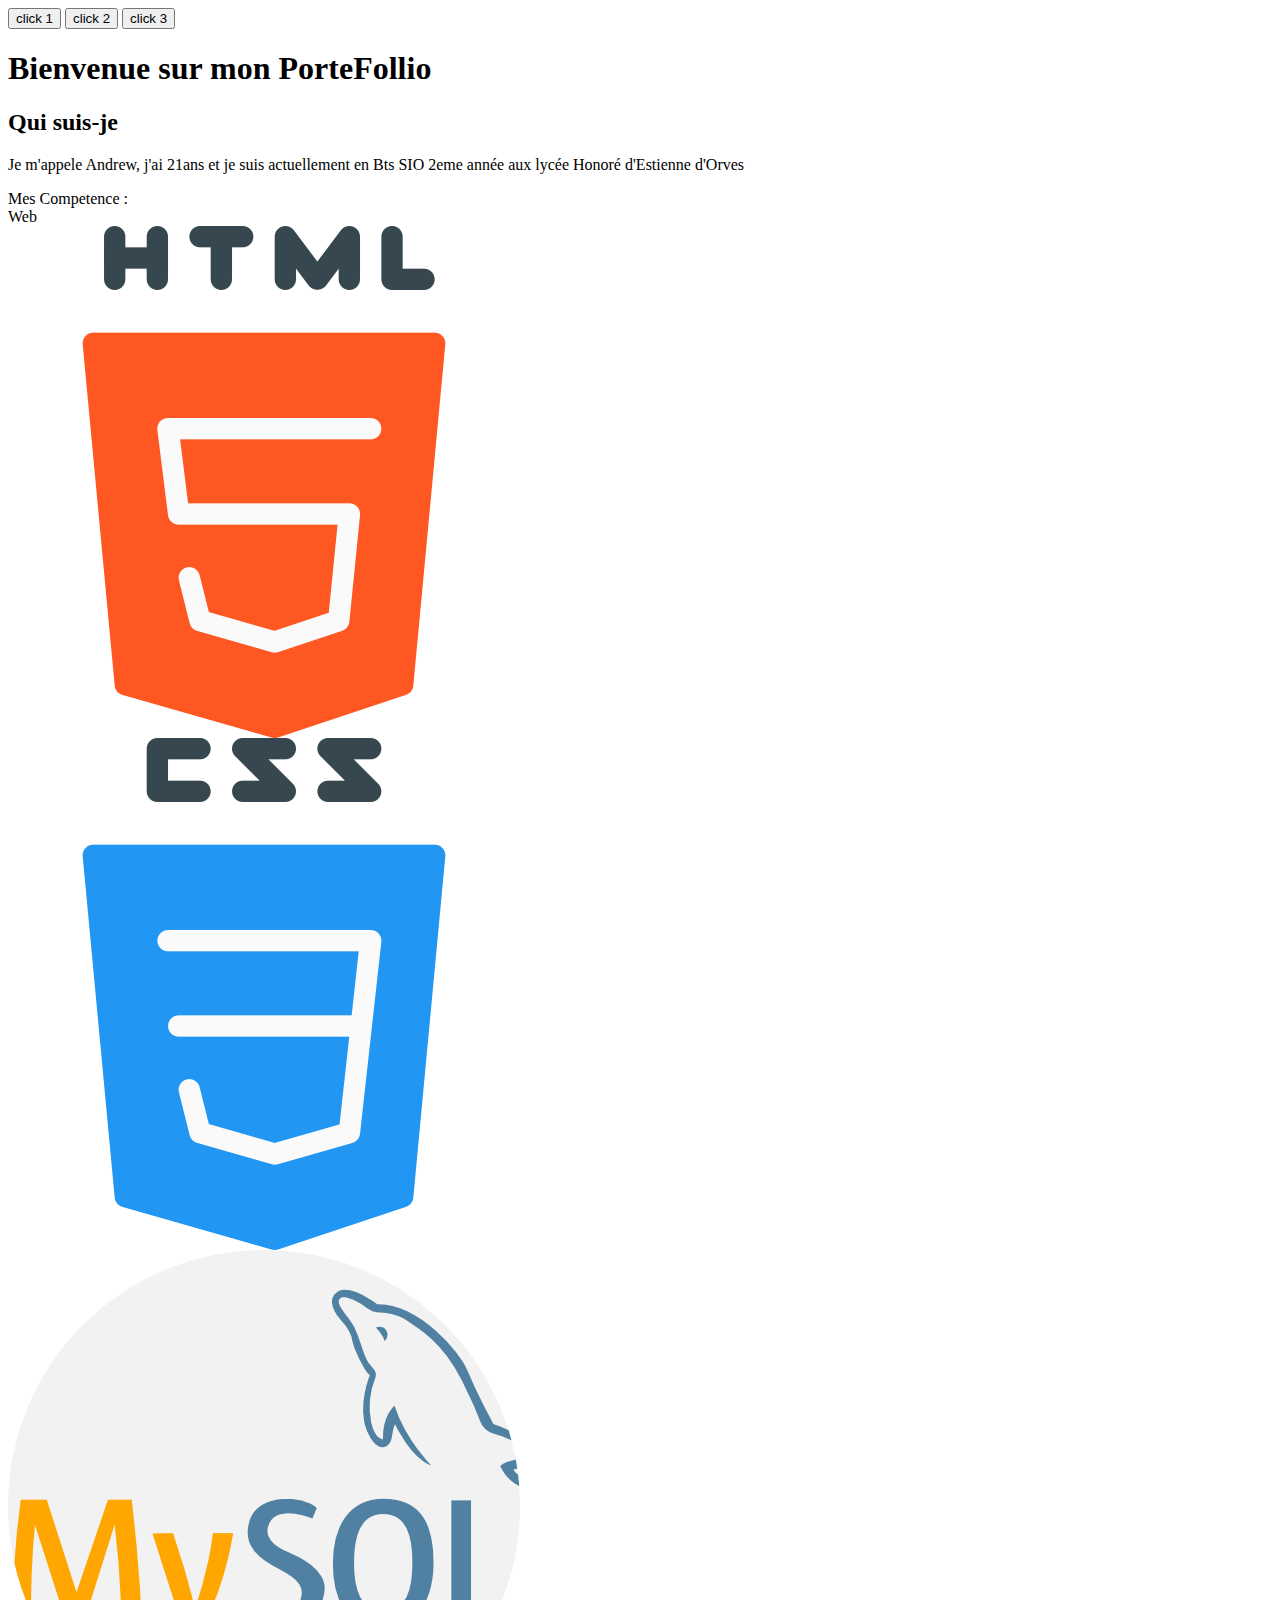
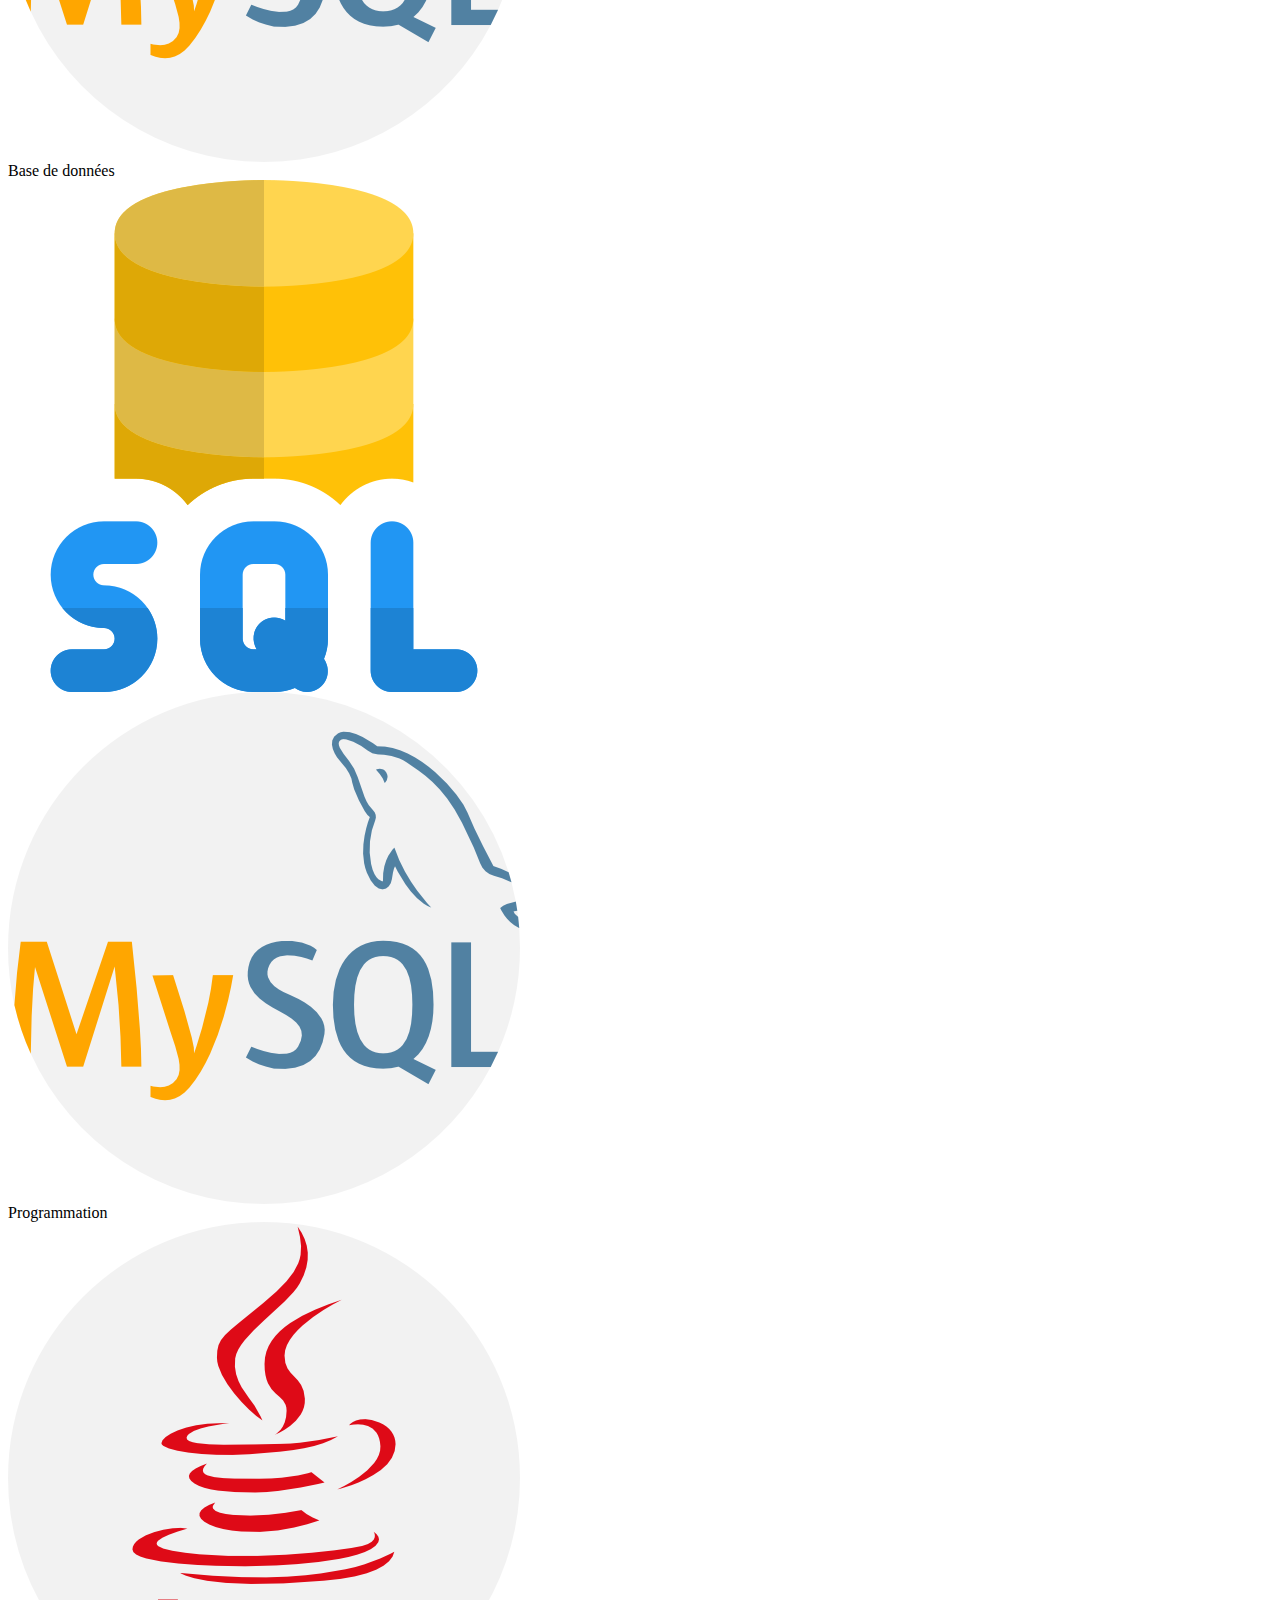
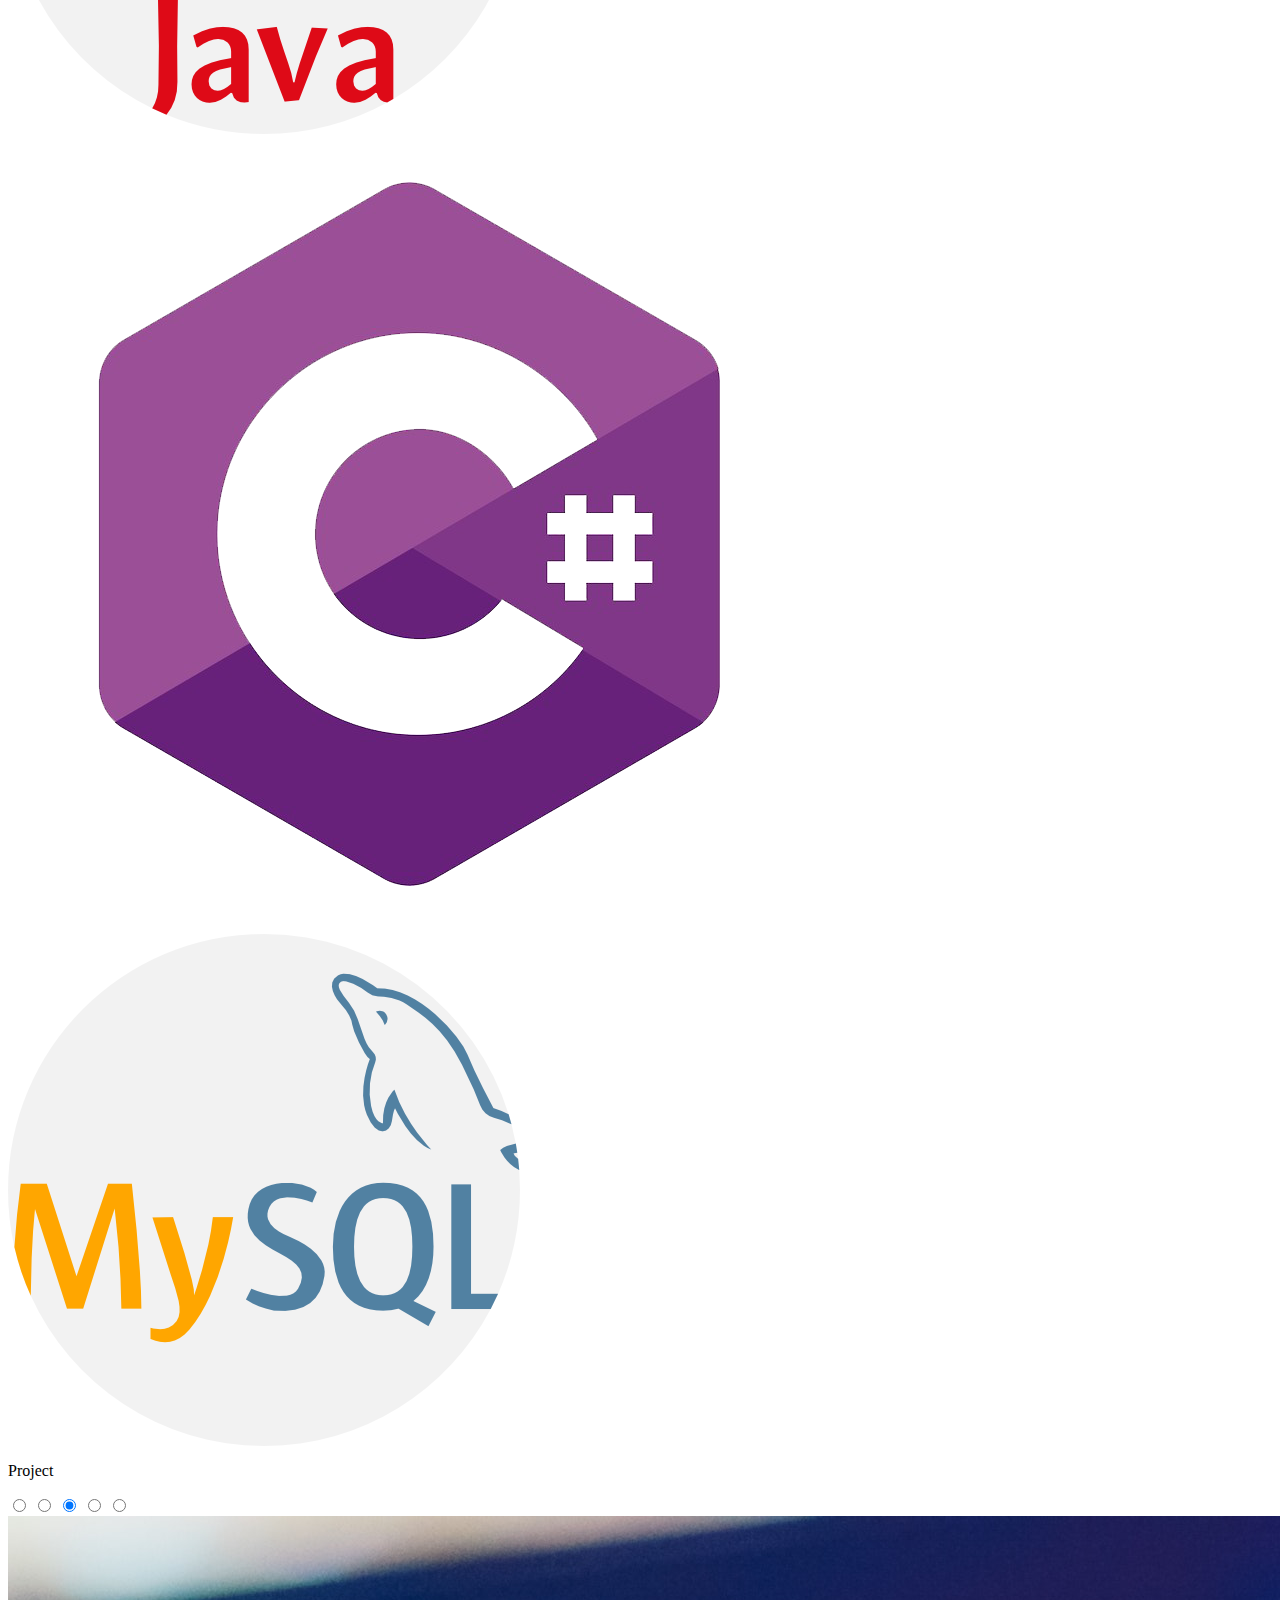
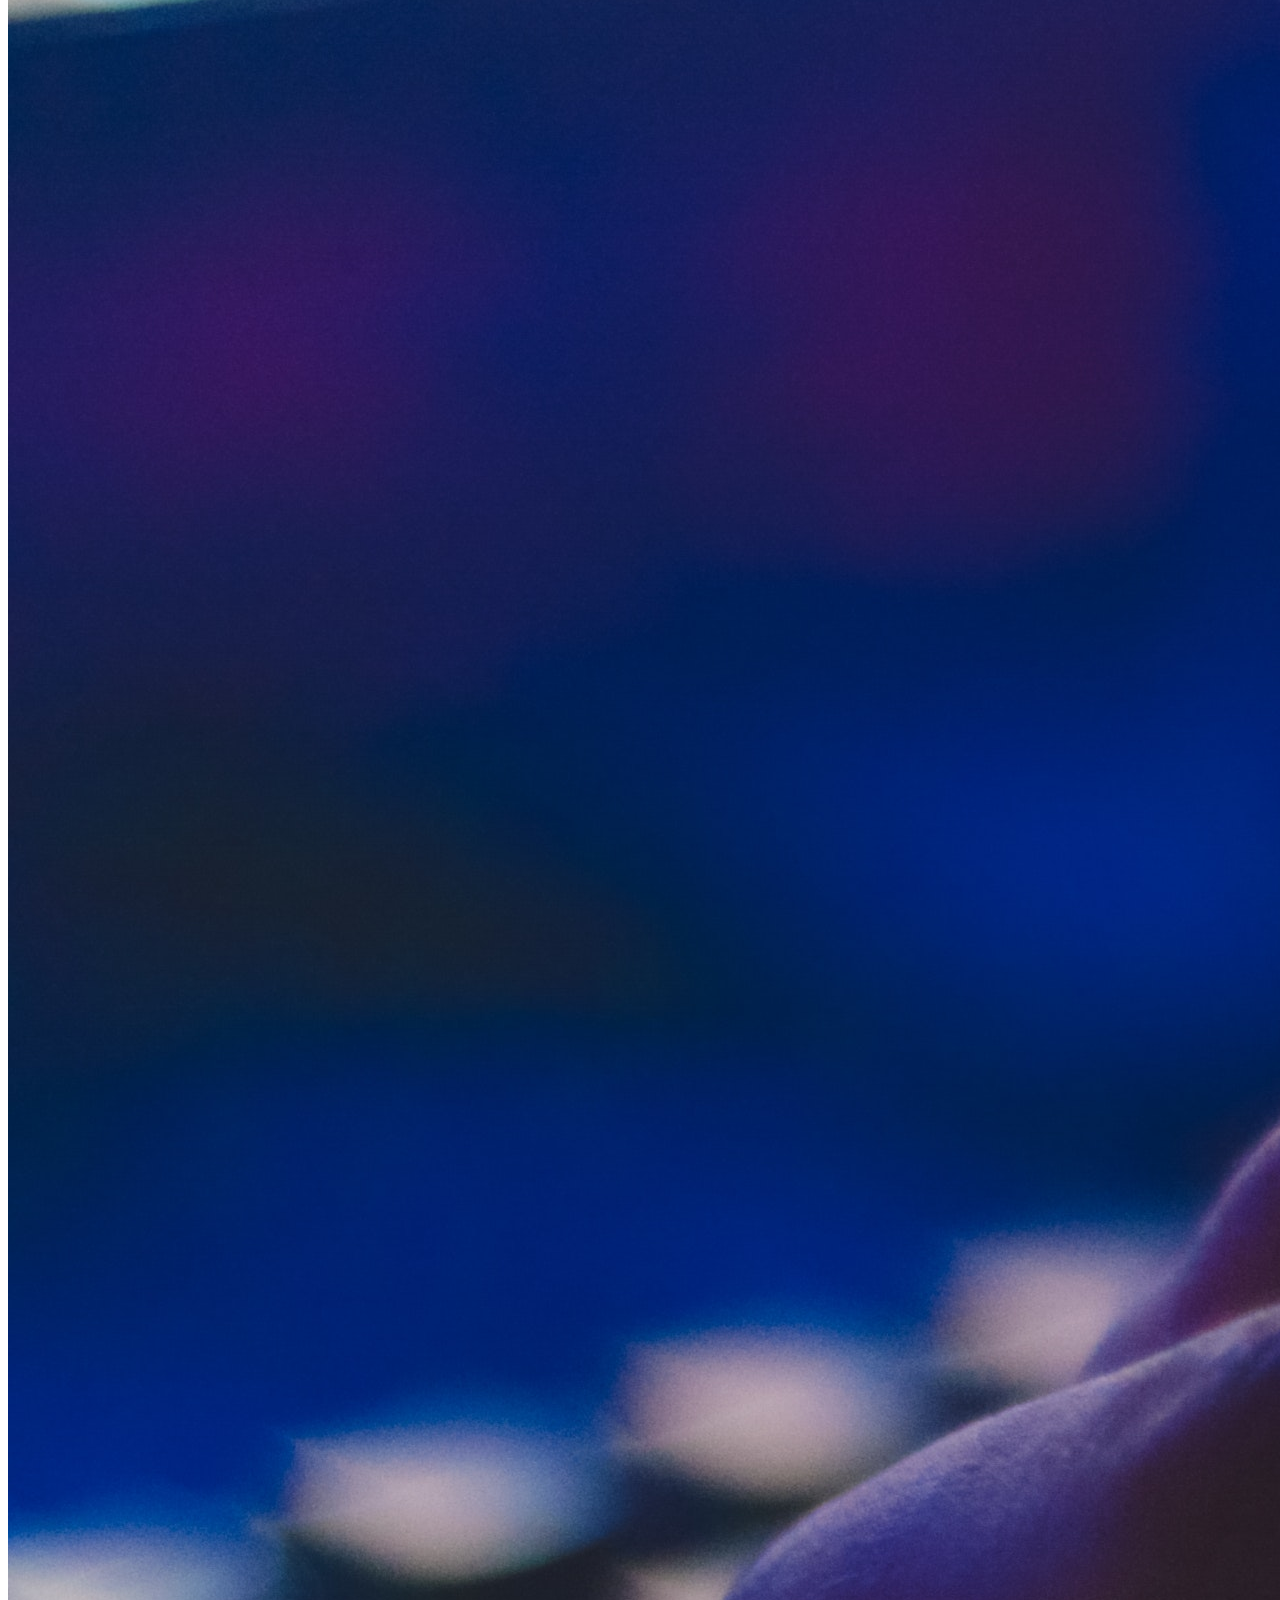
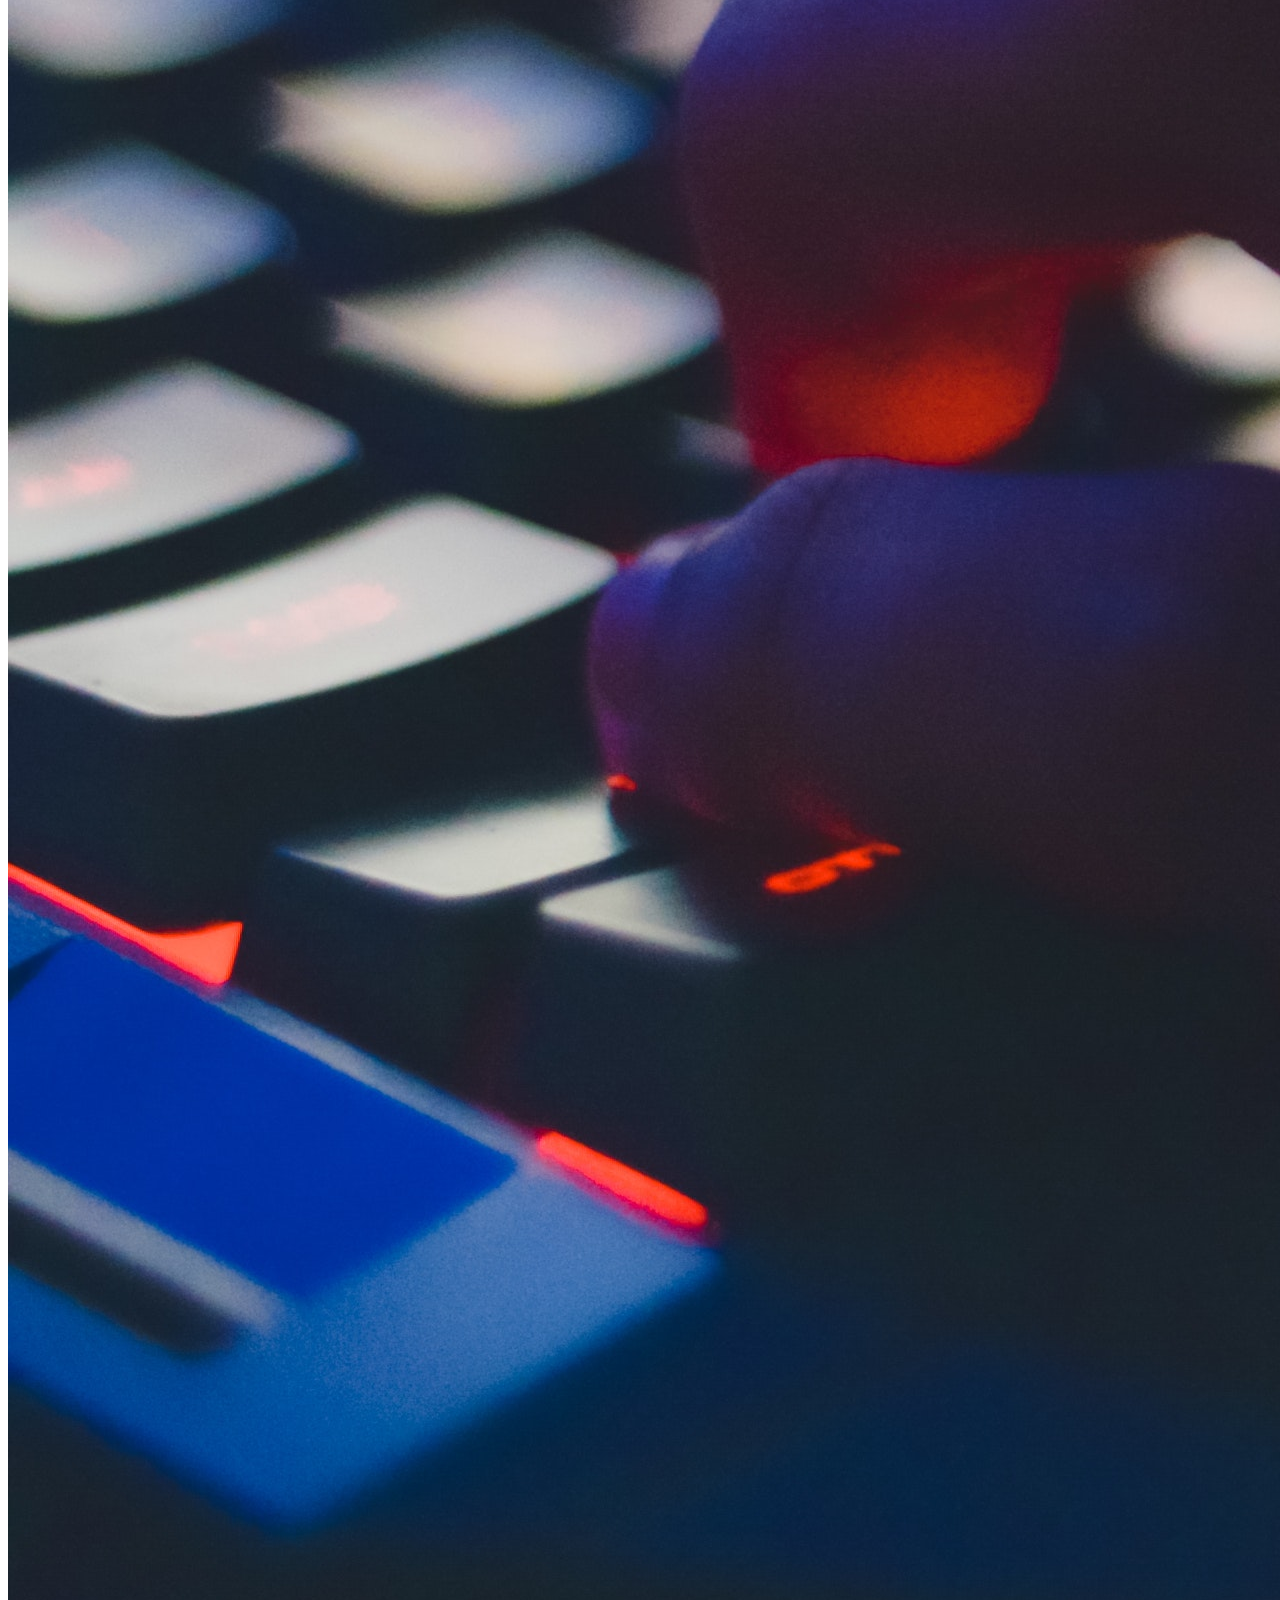
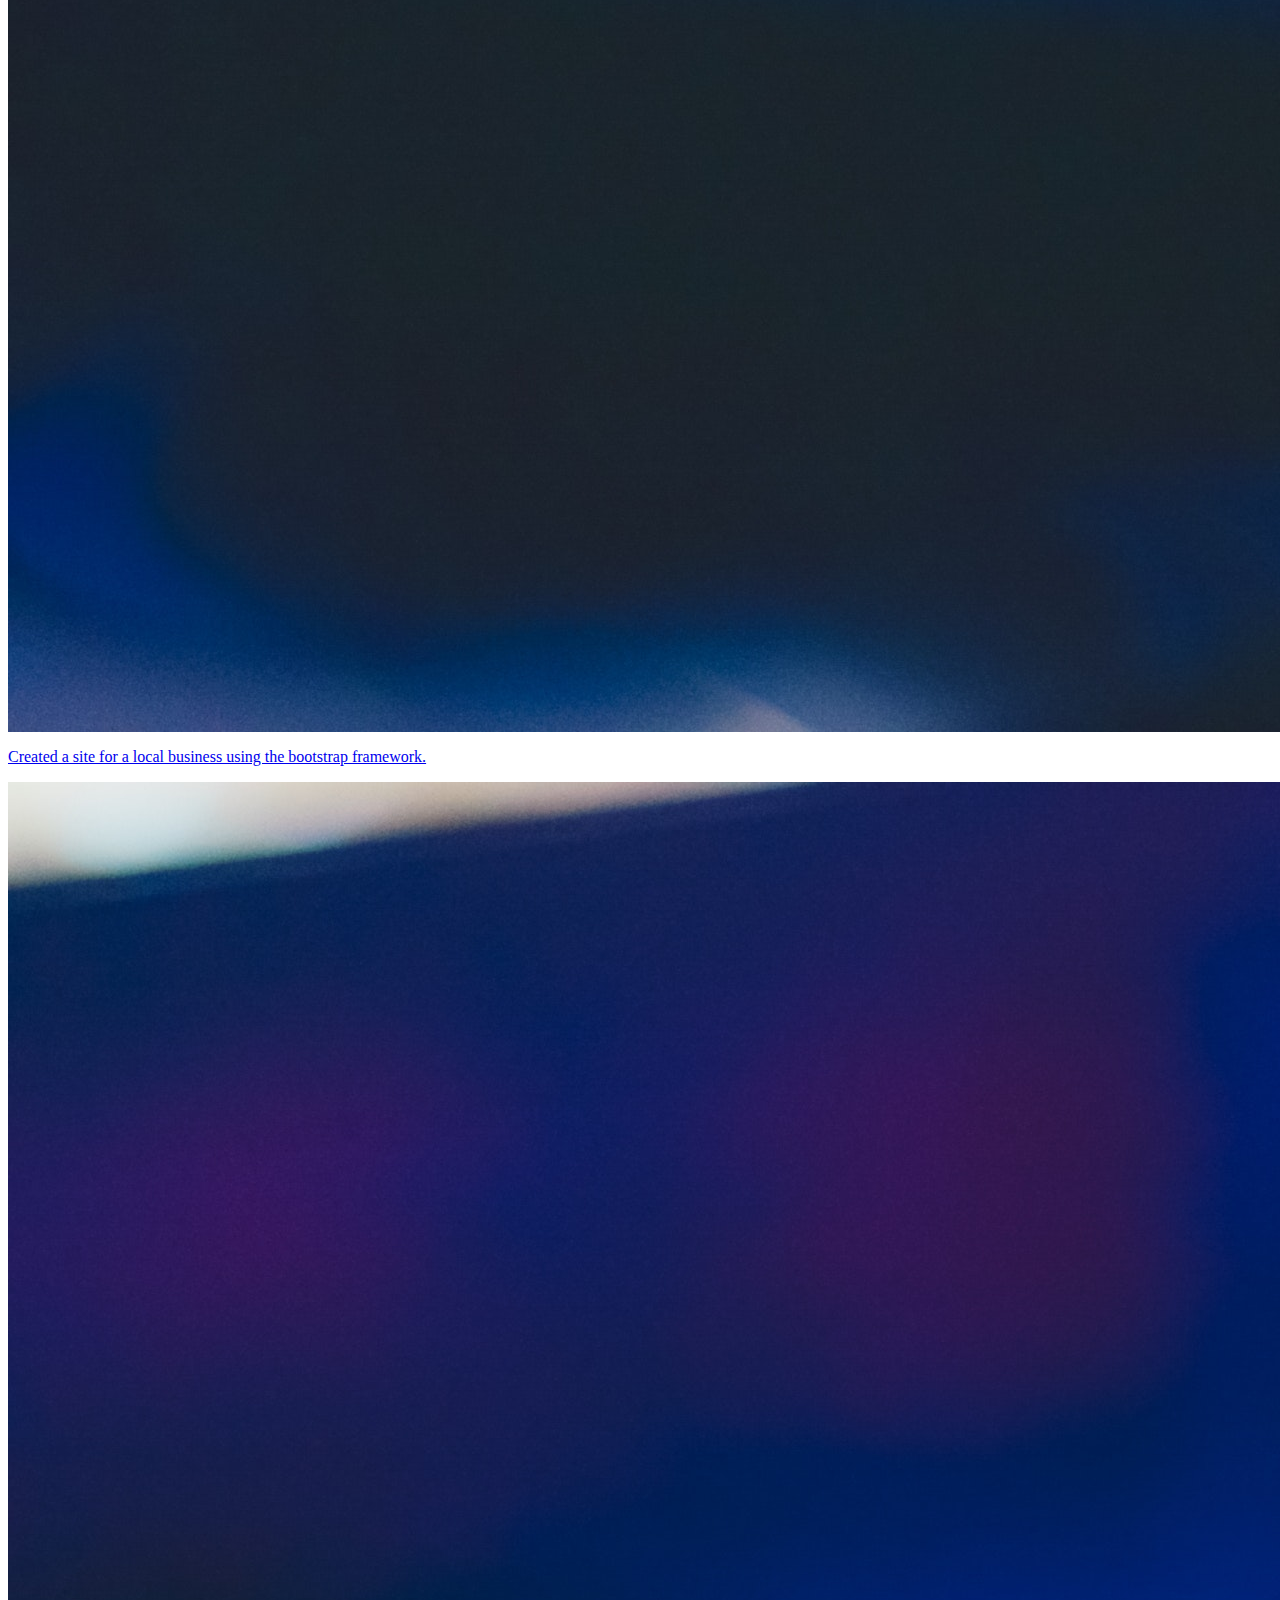
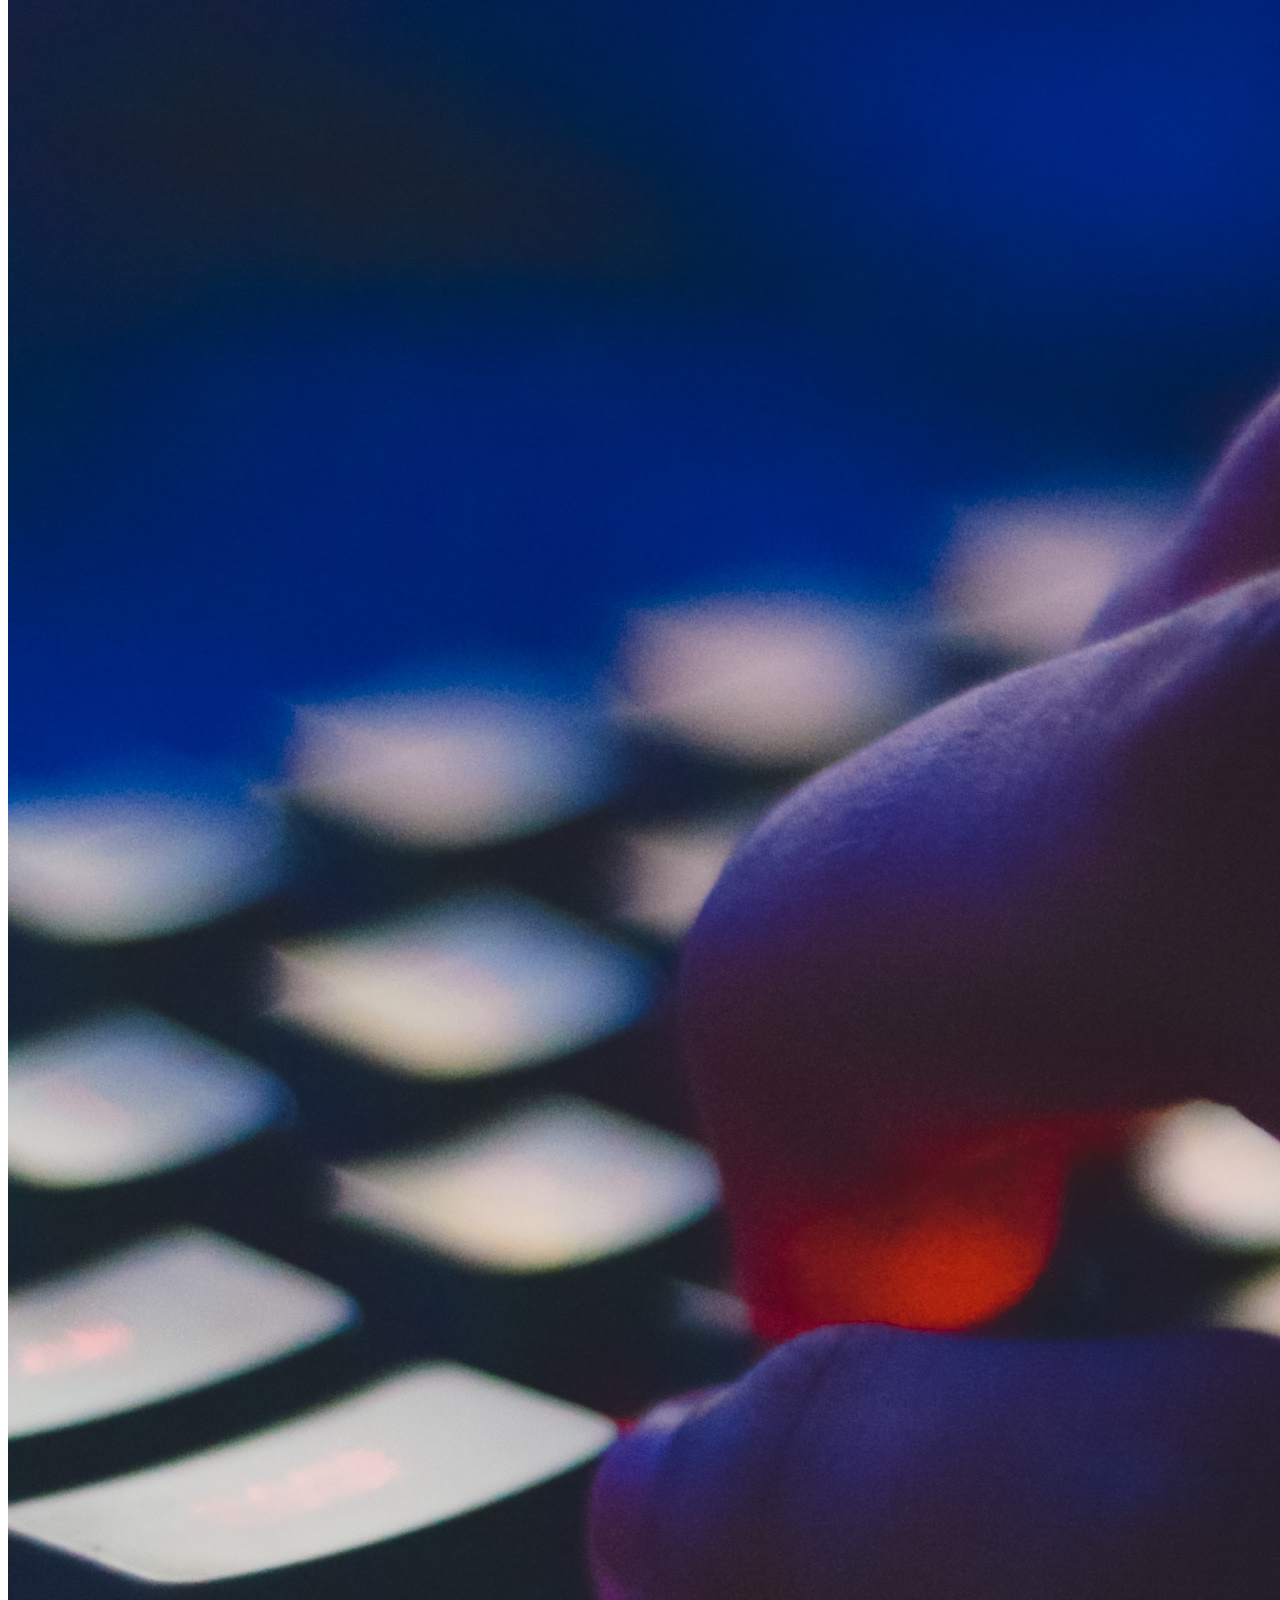
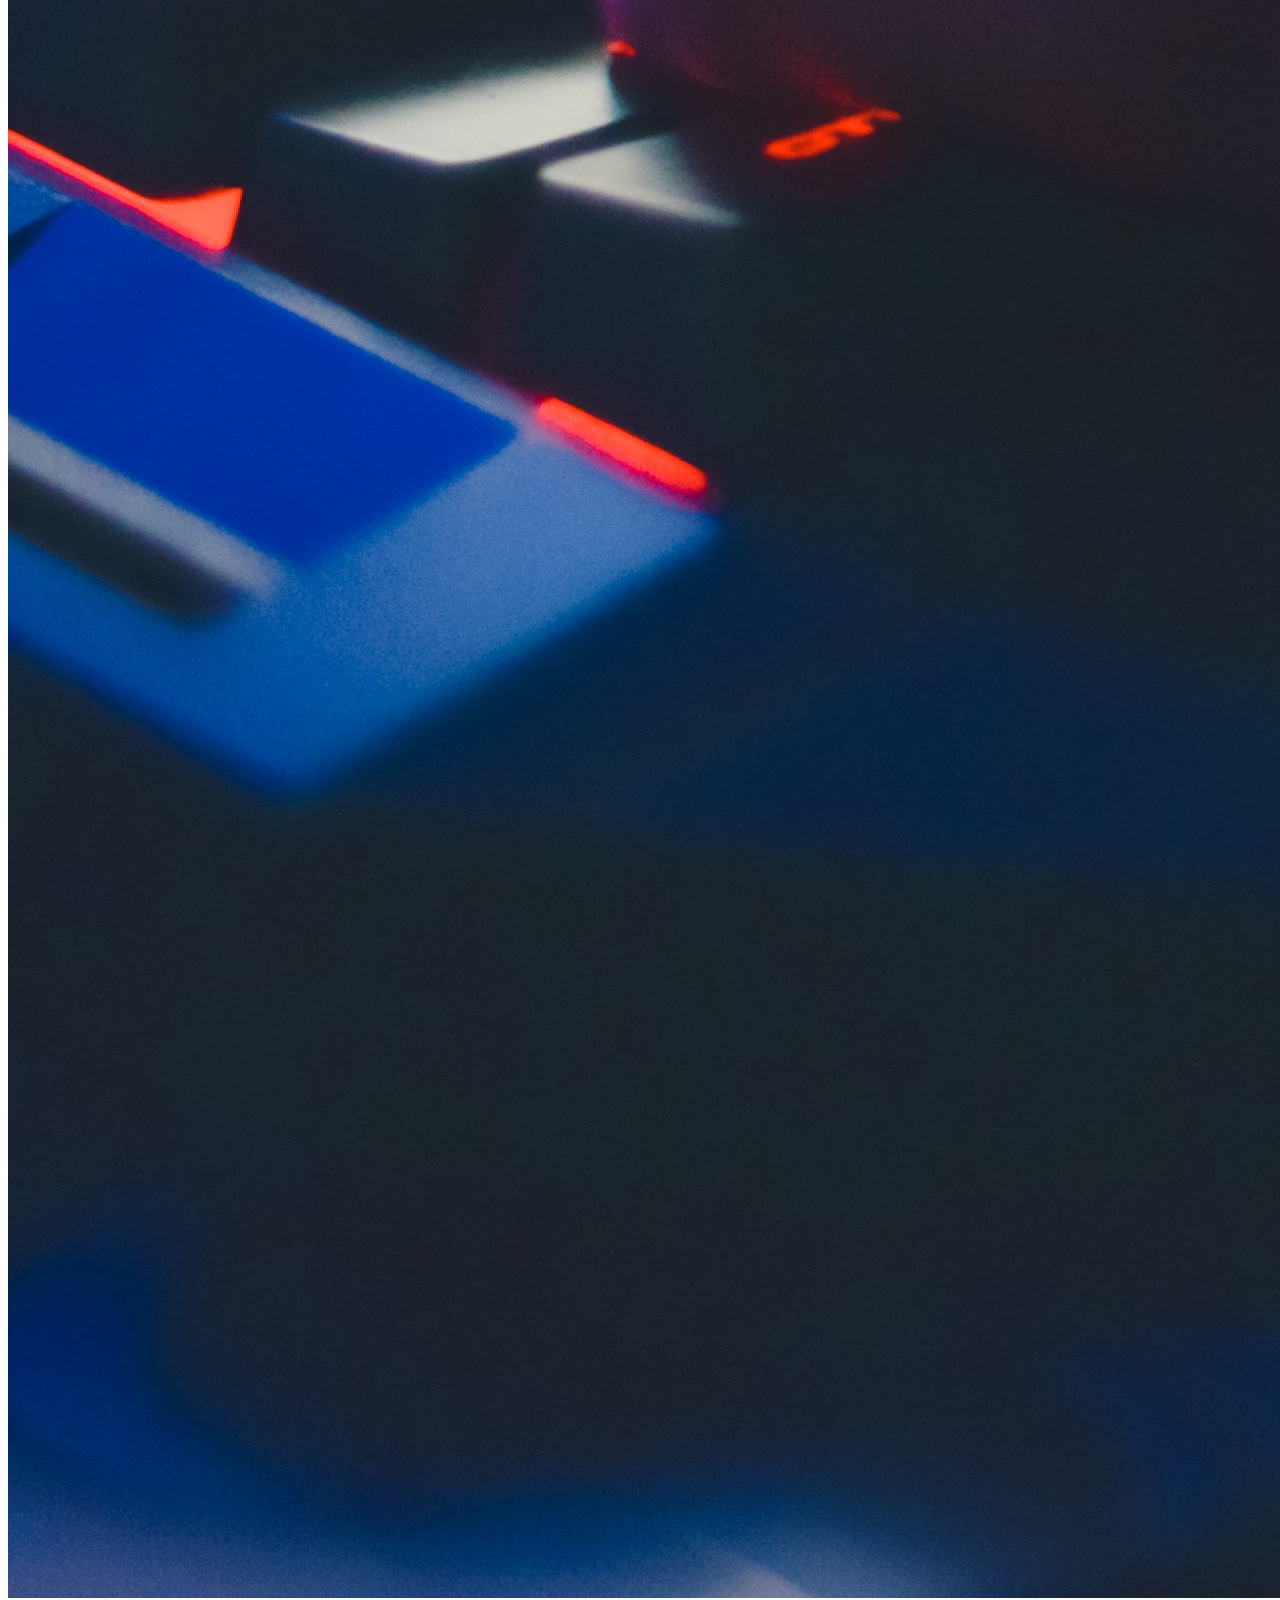
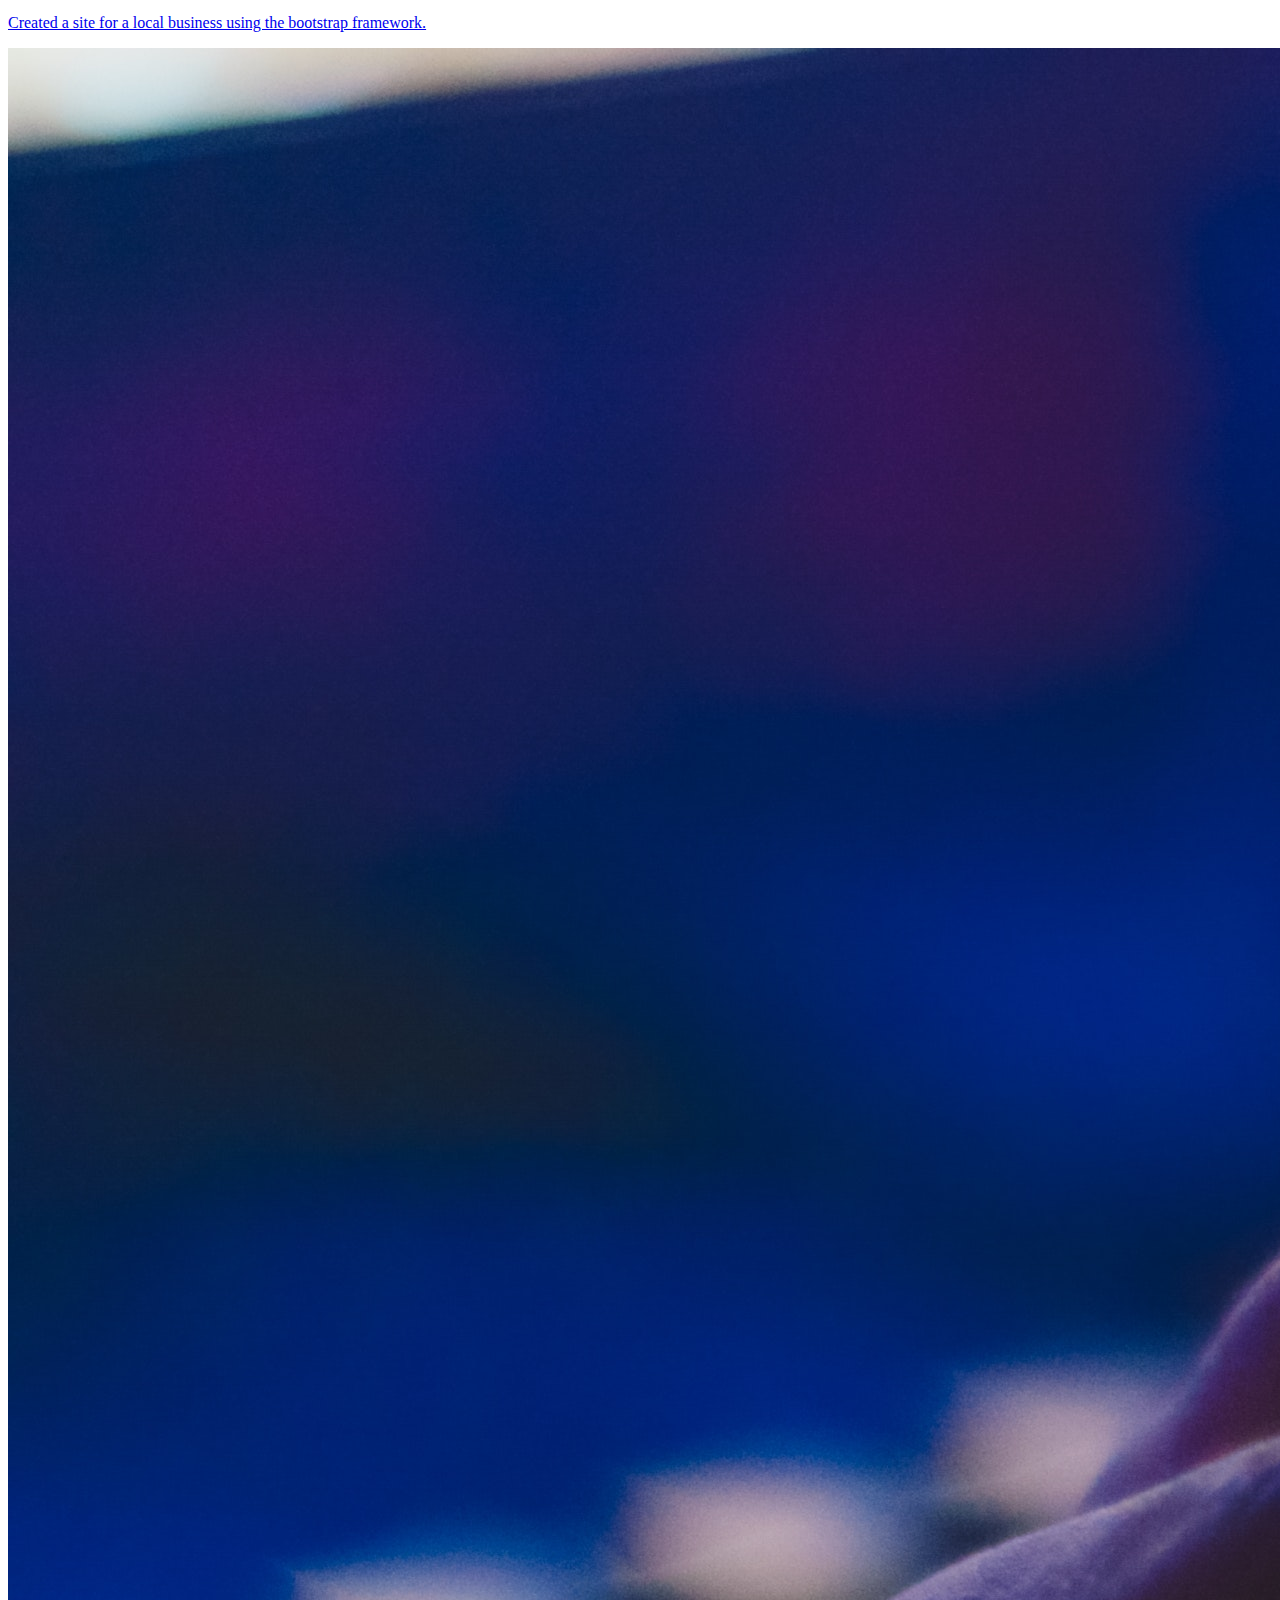
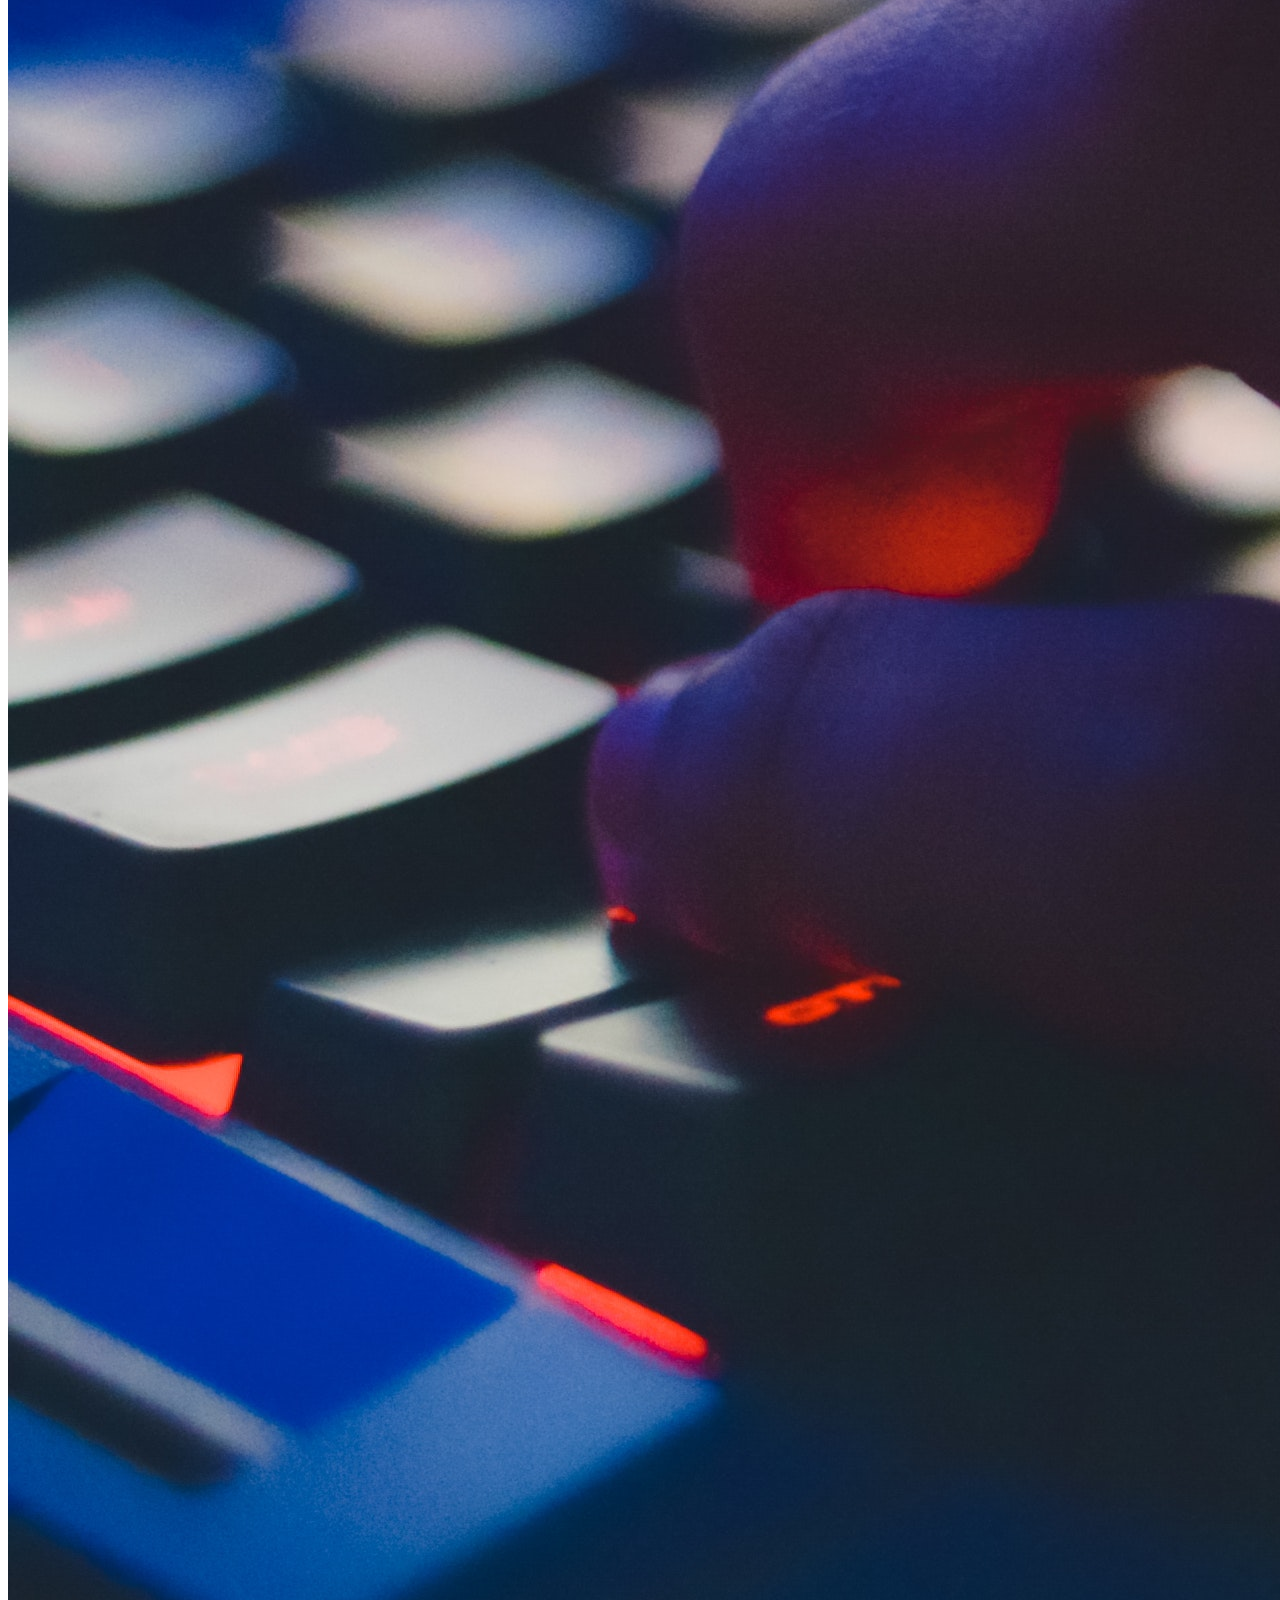
==== home.html @ 6519df0a "deplohy" ====
<html>
    <head>
        <title>Home Page</title>
        <link rel="stylesheet" type="text/css" href="css/default.css">
        <meta name="viewport" content="width=device-width, initial-scale=1.0" />
    </head>
    <body>
        <div class="nav">
            <button class="scroll-section" value="0">click 1</button>
            <button class="scroll-section" value="1">click 2</button>
            <button class="scroll-section" value="2">click 3</button>
        </div>
        <div class="section parallax bg1">
            <div class="header">
                <div class="logo-and-title">
                    <h1 class="title"> Bienvenue sur mon PorteFollio</h1>
                </div>
            </div>
        </div>
        <div class="section parallax bg2">
            <div class="desc">
                <div class="desc-my">
                    <div class="global-desc">
                        <h2 class="global-title">Qui suis-je</h2>
                        <p class="global-text">Je m'appele Andrew, j'ai 21ans et je suis actuellement 
                            en Bts SIO 2eme année aux lycée Honoré d'Estienne d'Orves</p>
                    </div>
                </div>
                <div class="slide-title">Mes Competence :</div>
                <div class="slide">
                    <div class="slide-item">
                        <div class="title-item">Web</div>
                        <div class="contain-card-item">
                            <div class="card-item">
                                <img src="assets/components/html-5.png" />
                            </div>
                            <div class="card-item">
                                <img src="assets/components/css.png" />
                            </div>
                            <div class="card-item">
                                <img src="assets/components/mysql.png" />
                            </div>
                        </div>
                    </div>
                    <div class="slide-item">
                        <div class="title-item">Base de données</div>
                        <div class="contain-card-item">
                            <div class="card-item">
                                <img src="assets/components/sql-server.png" />
                            </div>
                            <div class="card-item">
                                <img src="assets/components/mysql.png" />
                            </div>
                        </div>
                    </div>
                    <div class="slide-item">
                        <div class="title-item">Programmation</div>
                        <div class="contain-card-item">
                            <div class="card-item">
                                <img src="assets/components/java.png"/>
                            </div>
                            <div class="card-item">
                                <img src="assets/components/logo c.png"/>
                            </div>
                            <div class="card-item">
                                <img src="assets/components/mysql.png"/>
                            </div>
                        </div>
                    </div>
                </div>
            </div>
        </div>
        <div class="section parallax bg3">
            <div class="contain-project">
                <div class="project">
                    <div class="project-title"><p>Project</p></div>
                    <input class="car-input" type="radio" name="position" value="0"/>
                    <input class="car-input" type="radio" name="position" value="1"/>
                    <input class="car-input" type="radio" name="position" value="2" checked/>
                    <input class="car-input" type="radio" name="position" value="3"/>
                    <input class="car-input" type="radio" name="position" value="4"/>
                    <main id="carousel">
                        <div class="item">
                            <div class="project-content-box">
                                <div class="project-box">
                                    <a href="pdf/Android-Medecins.pdf">
                                        <img src="assets/components/img_test.jpg" />
                                        <p>Created a site for a local business using the bootstrap framework.</p>
                                    </a>
                                </div>
                            </div>
                        </div>
                        <div class="item">
                            <div class="project-content-box">
                                <div class="project-box">
                                    <a href="#">
                                        <img src="assets/components/img_test.jpg" />
                                        <p>Created a site for a local business using the bootstrap framework.</p>
                                    </a>
                                </div>
                            </div>
                        </div>
                        <div class="item">
                            <div class="project-content-box">
                                <div class="project-box">
                                    <a href="page/ProjectPpe1.html">
                                        <img src="assets/components/img_test.jpg" />
                                        <p>Created a site for a local business using the bootstrap framework.</p>
                                    </a>
                                </div>
                            </div>
                        </div>
                        <div class="item">
                            <div class="project-content-box">
                                <div class="project-box">
                                    <a href="#">
                                        <img src="assets/components/img_test.jpg" />
                                        <p>Created a site for a local business using the bootstrap framework.</p>
                                    </a>
                                </div>
                            </div>
                        </div>
                        <div class="item">
                            <div class="project-content-box">
                                <div class="project-box">
                                    <a href="#">
                                        <img src="assets/components/img_test.jpg" />
                                        <p>Created a site for a local business using the bootstrap framework.</p>
                                    </a>
                                </div>
                            </div>
                        </div>
                    </main>
                </div>
            </div>
        </div>
        <script type="text/javascript" src="js/main.js"></script>
    </body>
</html>
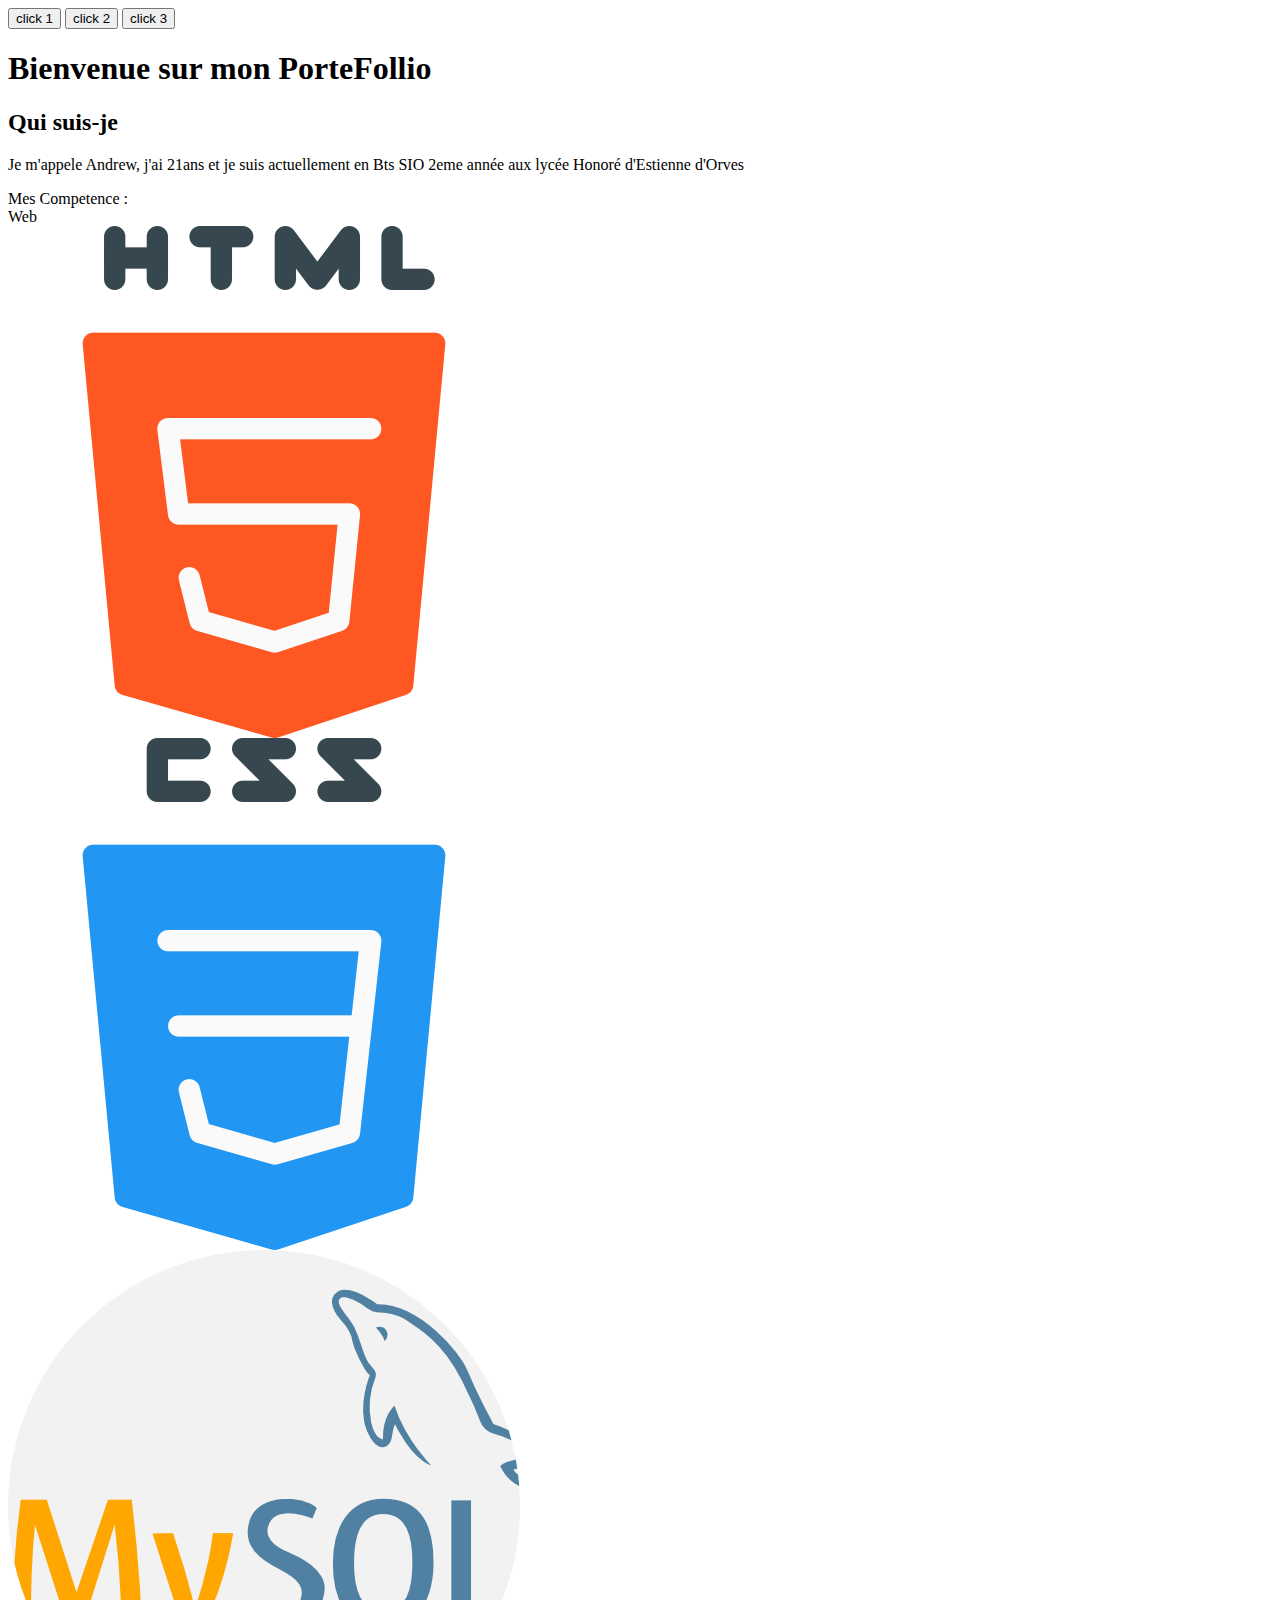
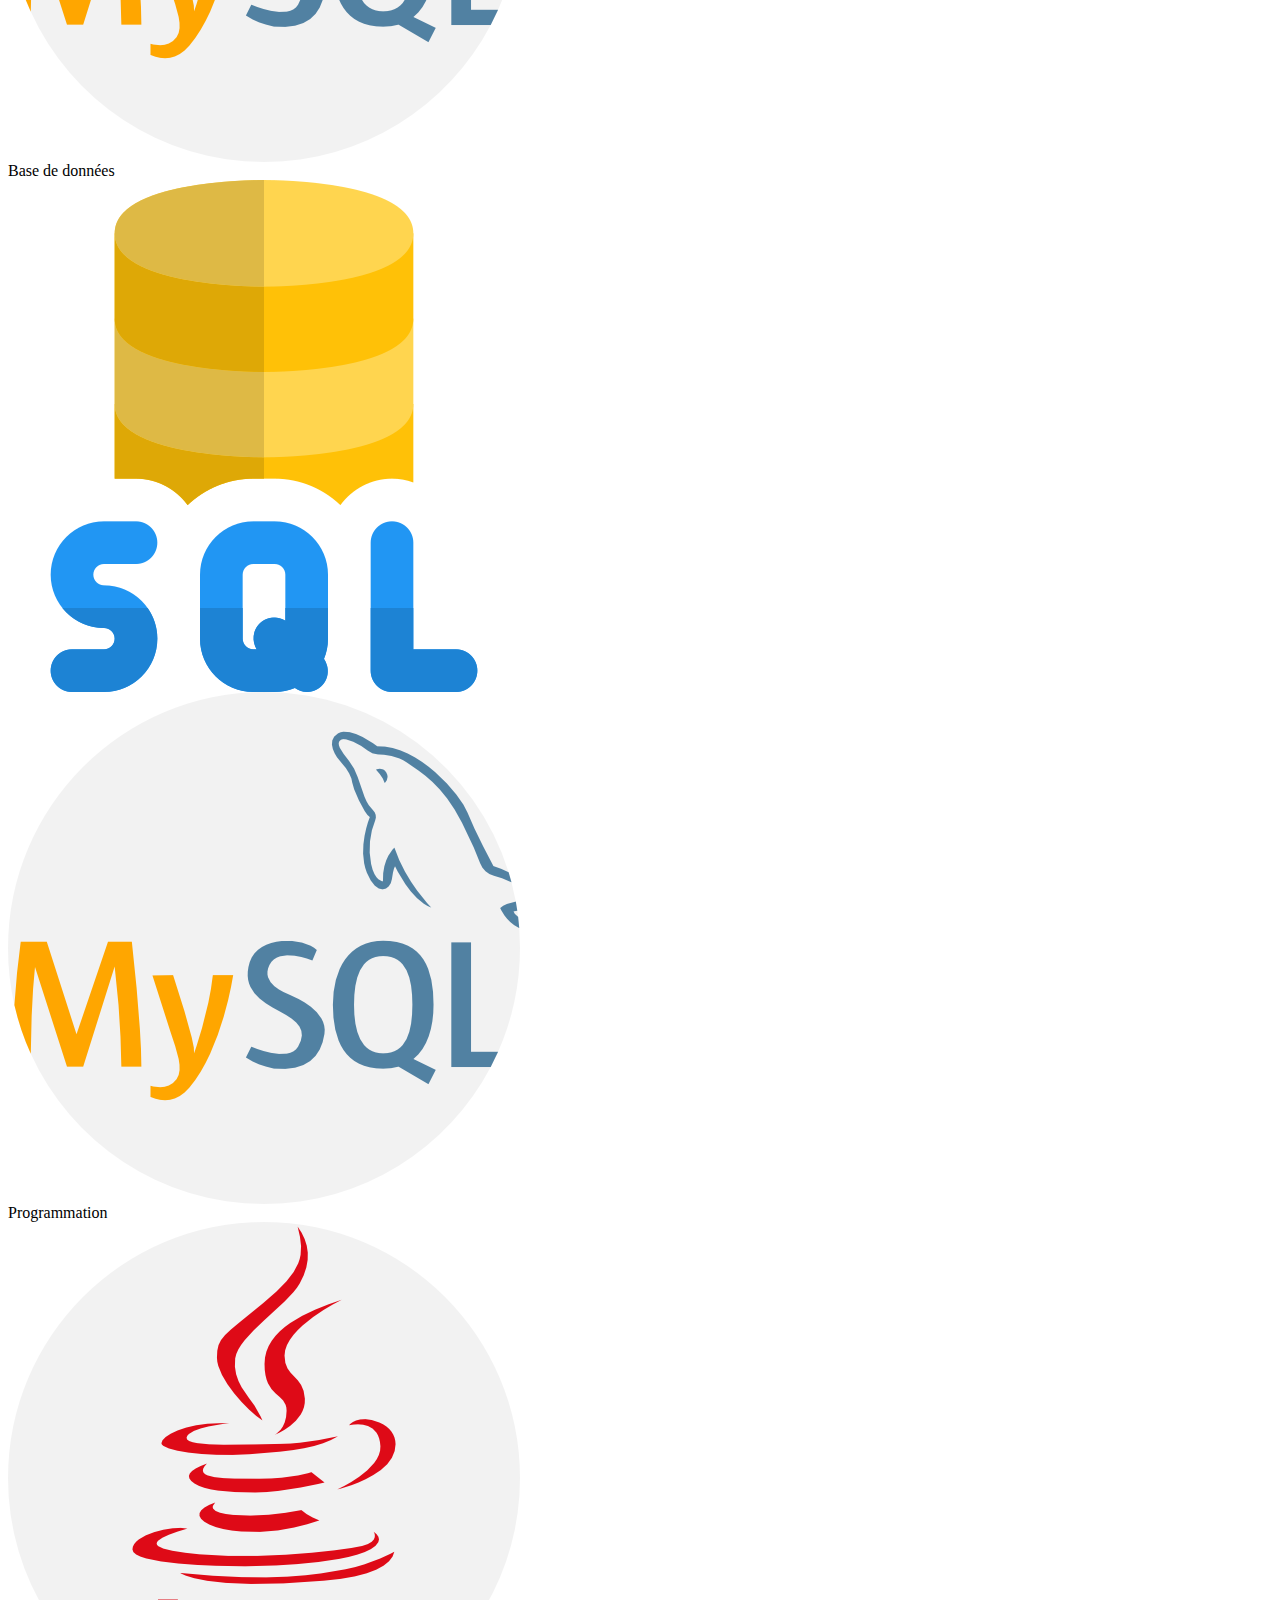
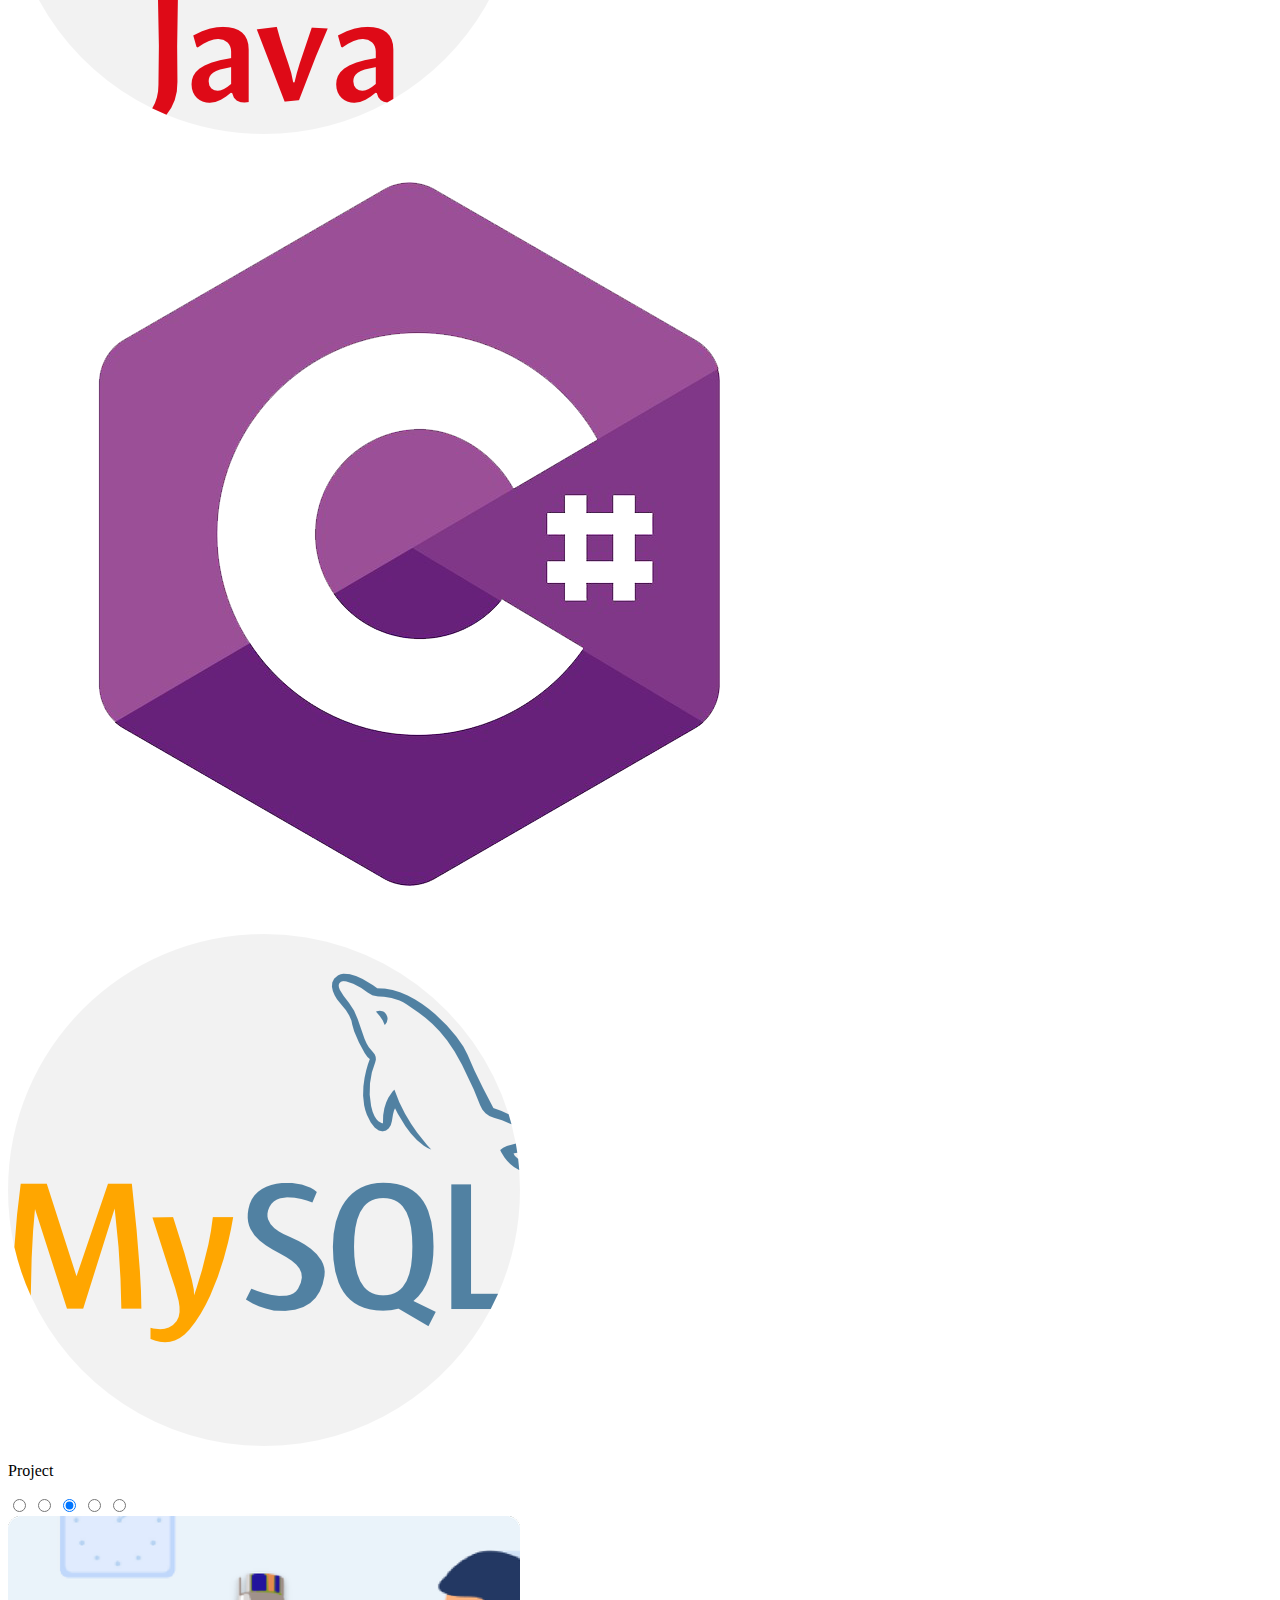
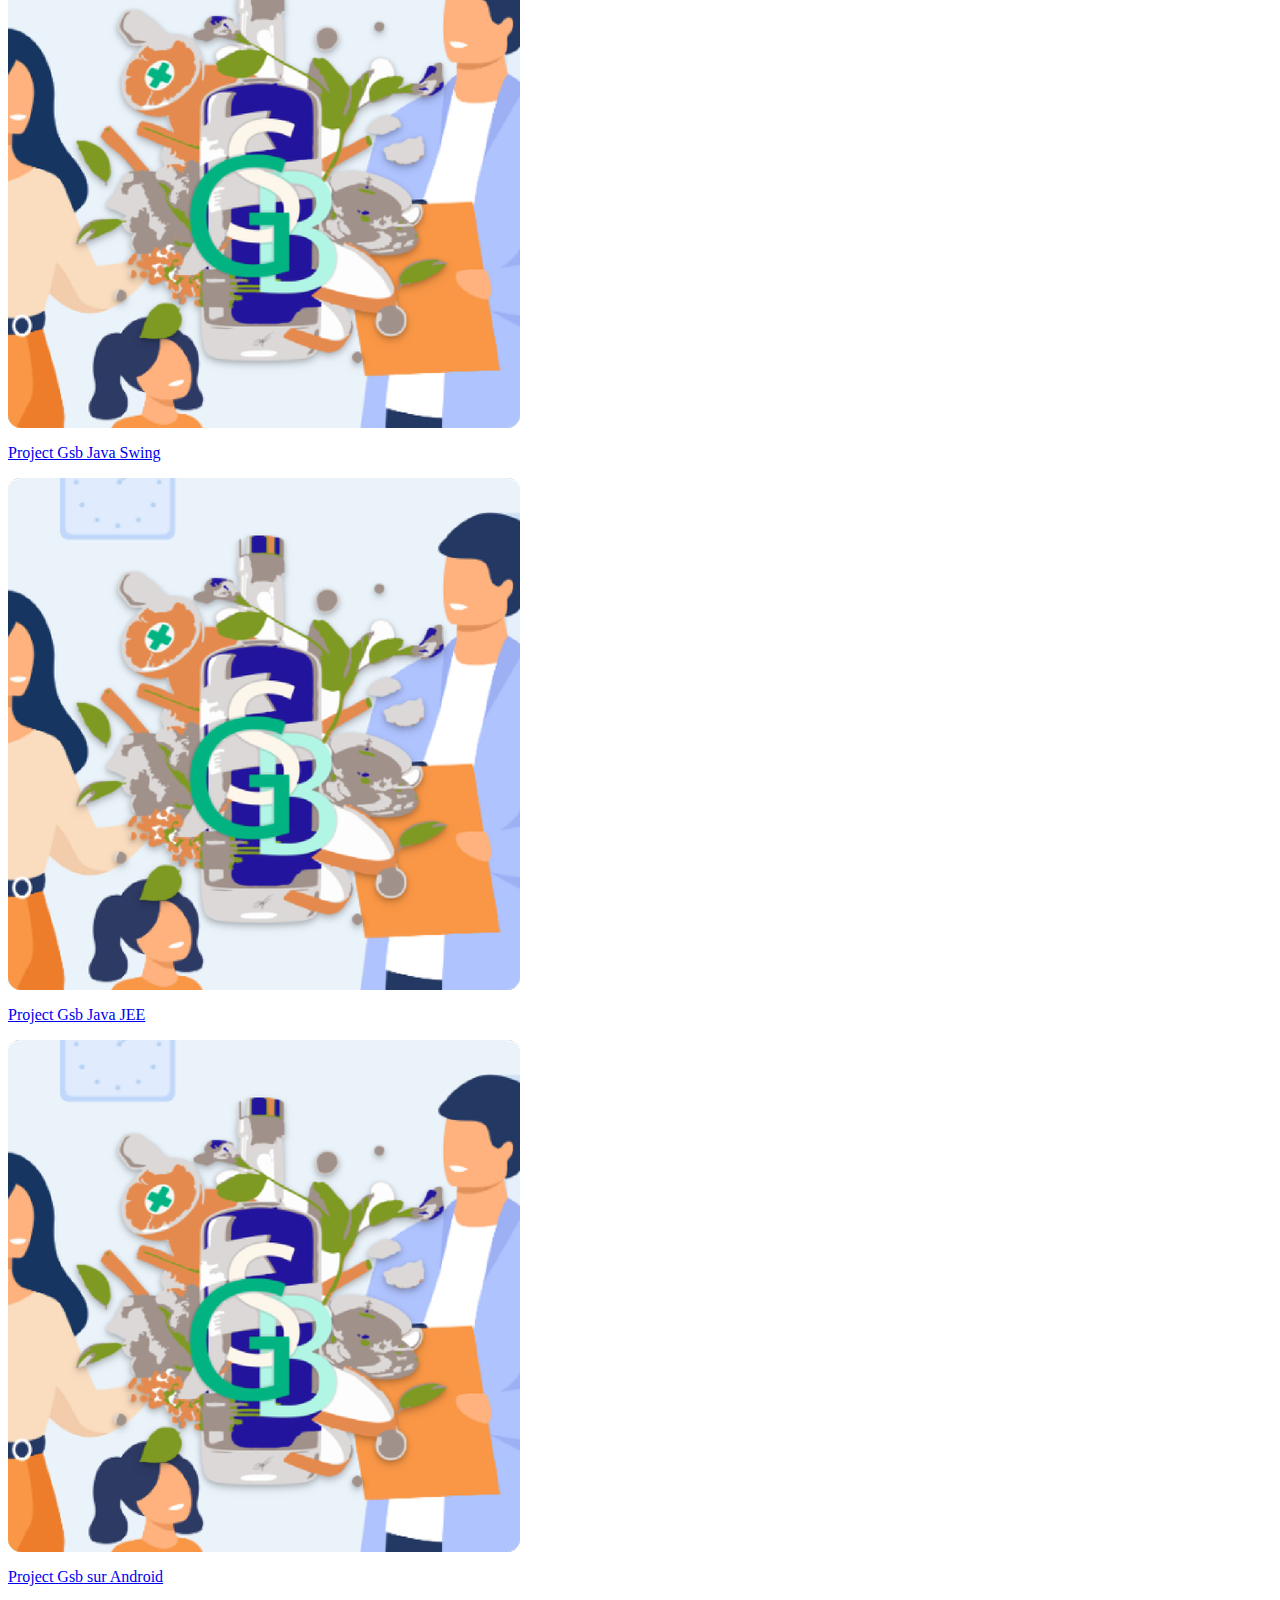
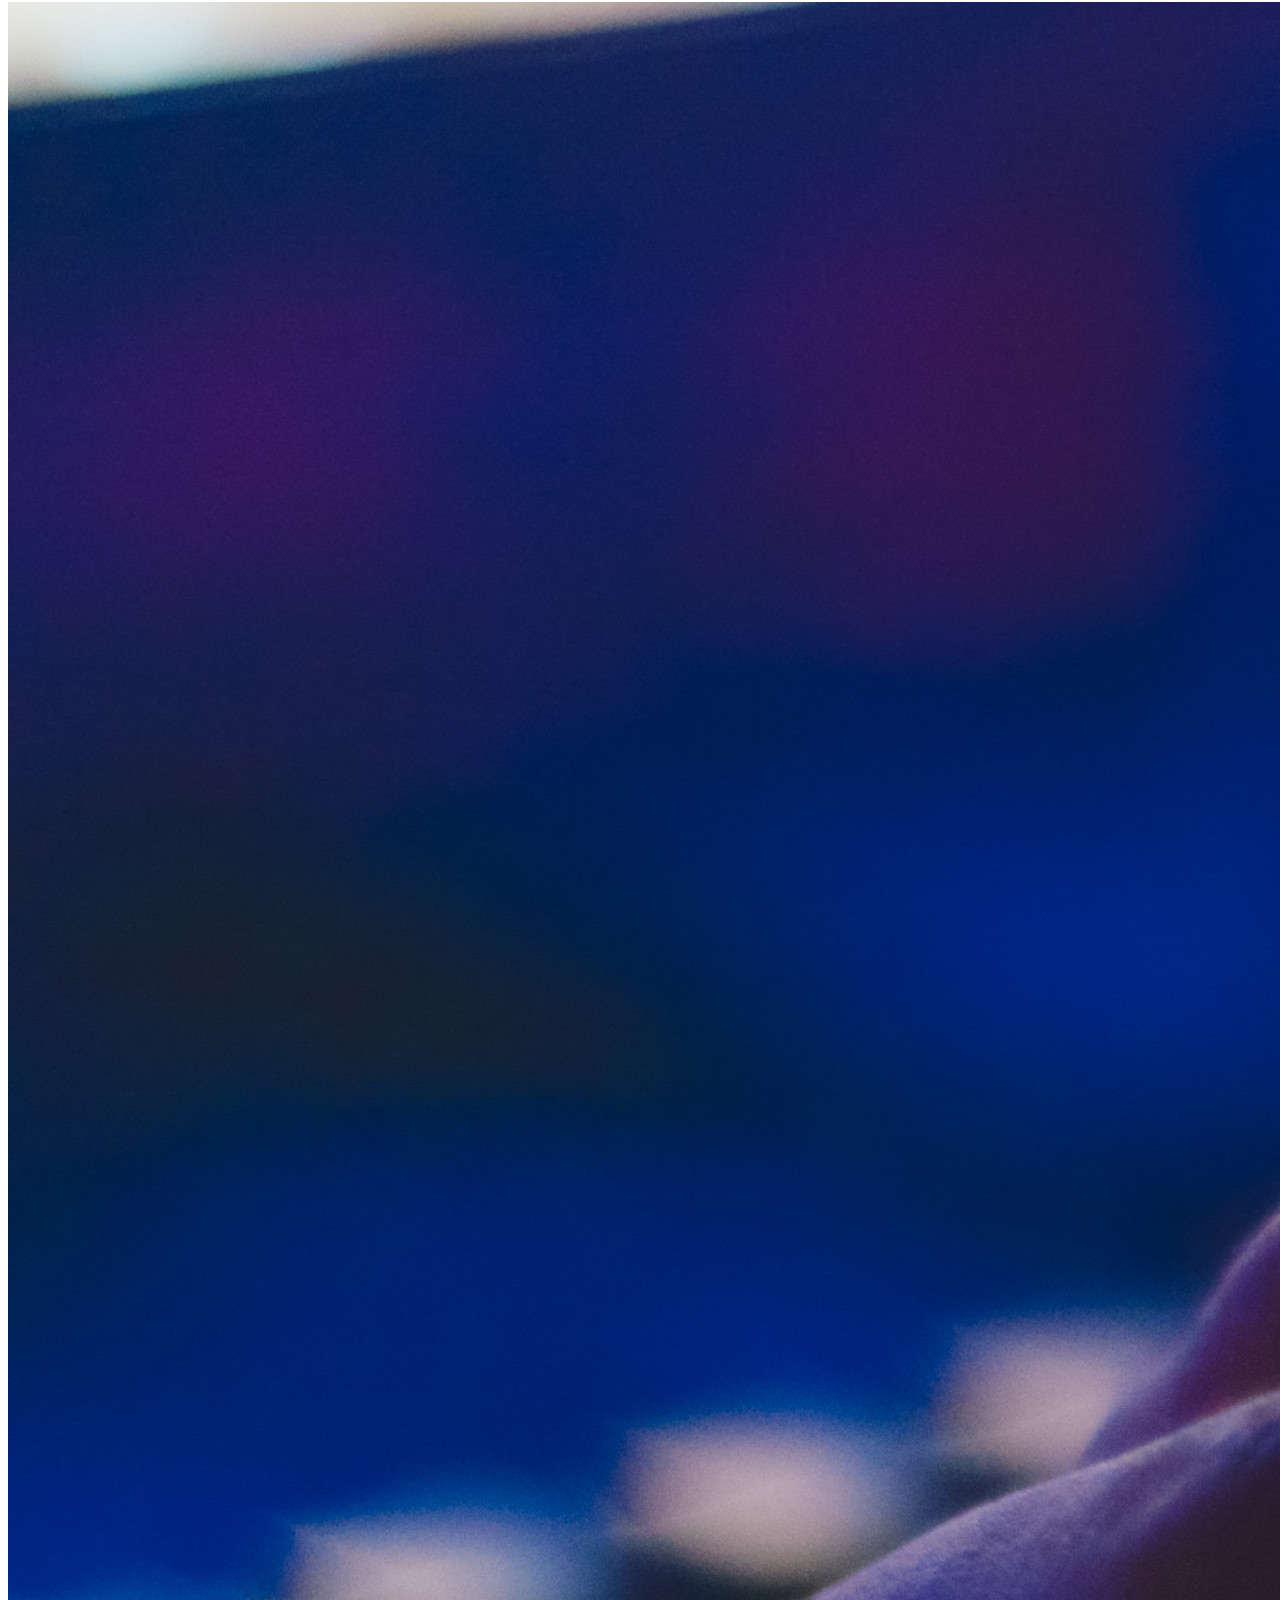
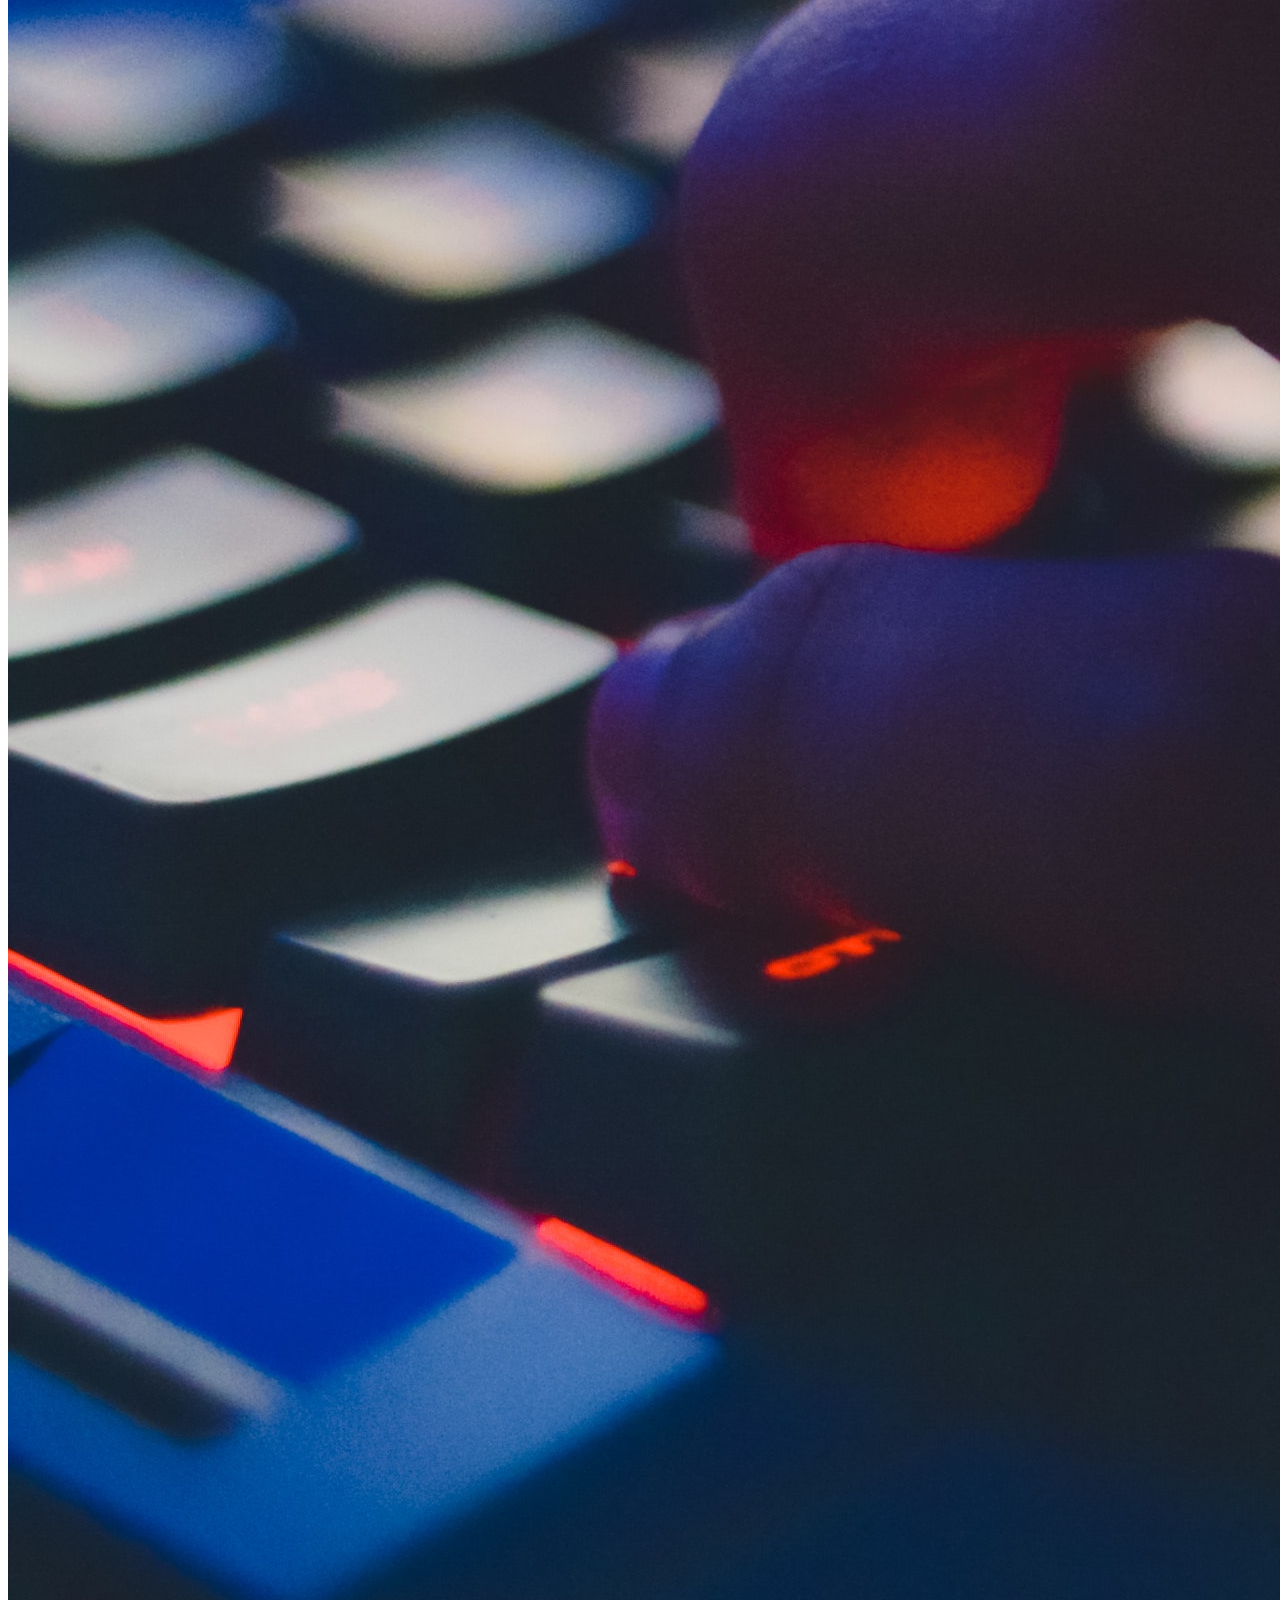
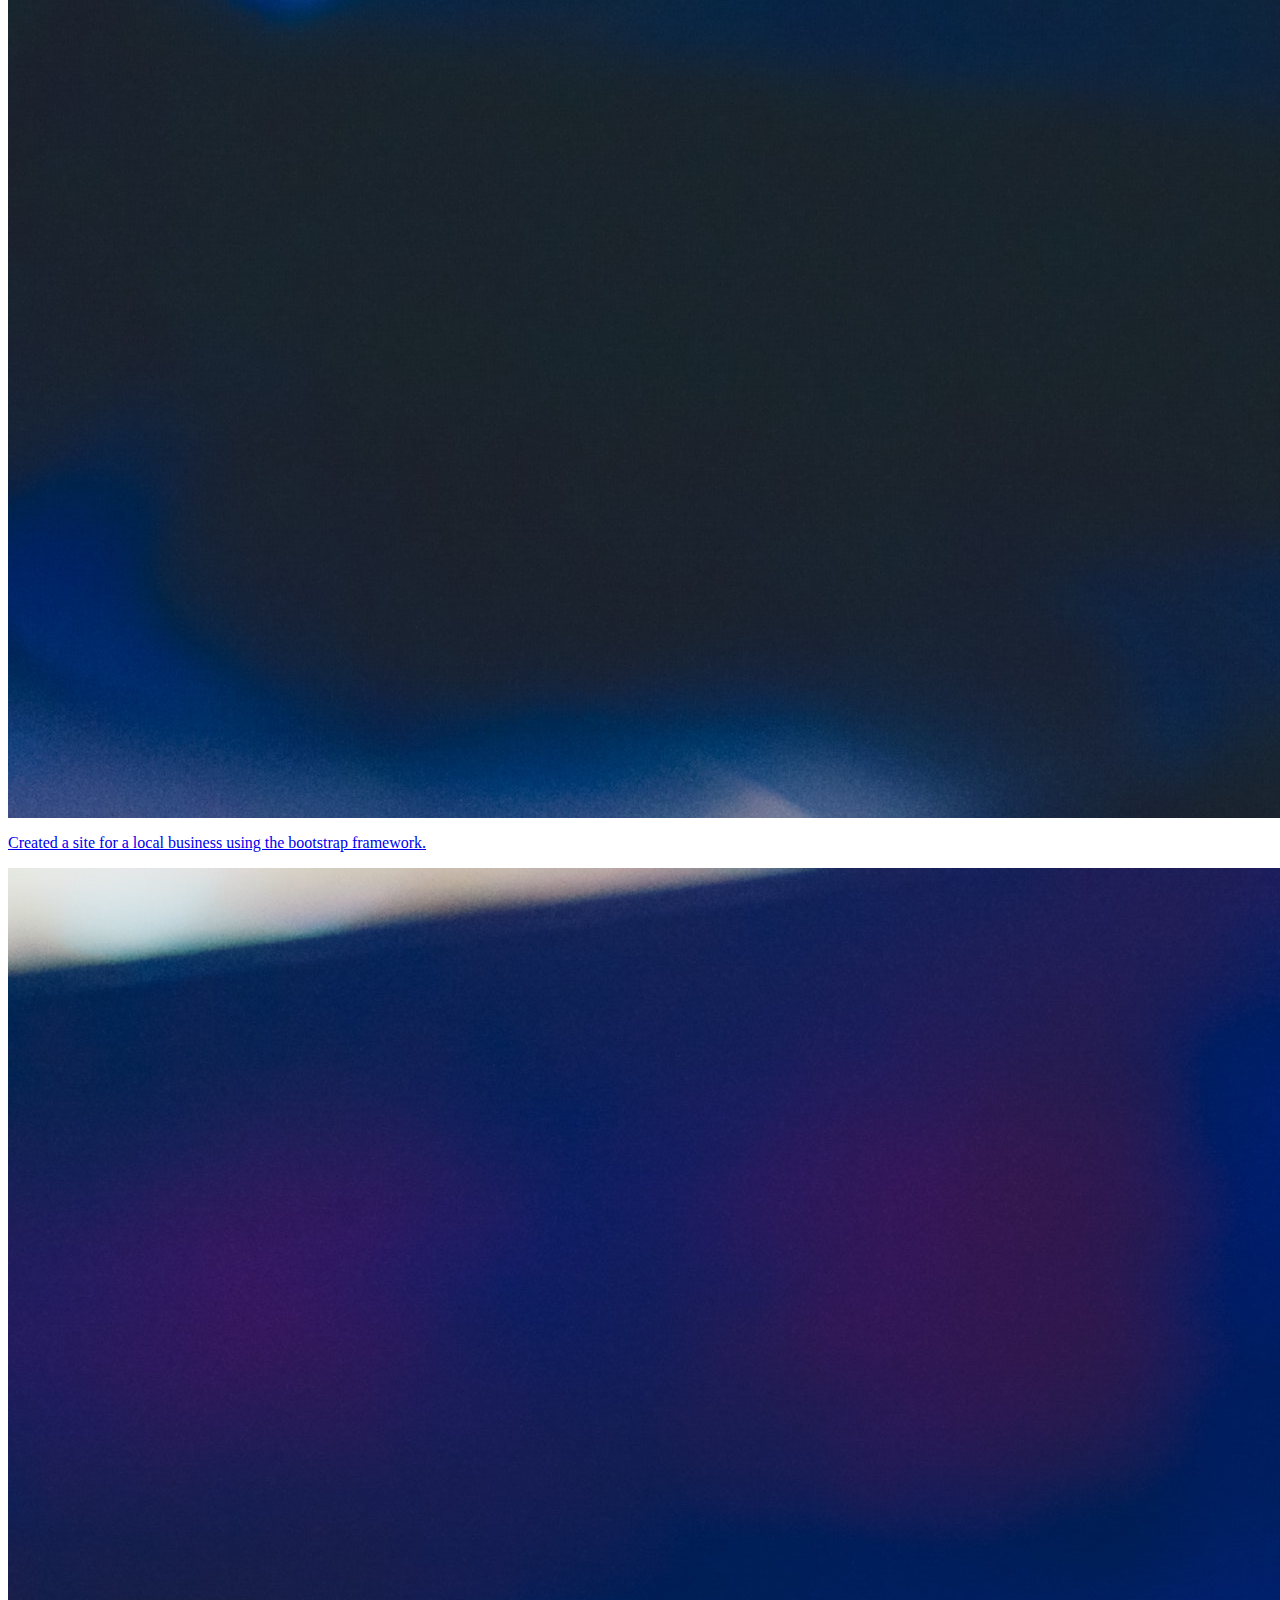
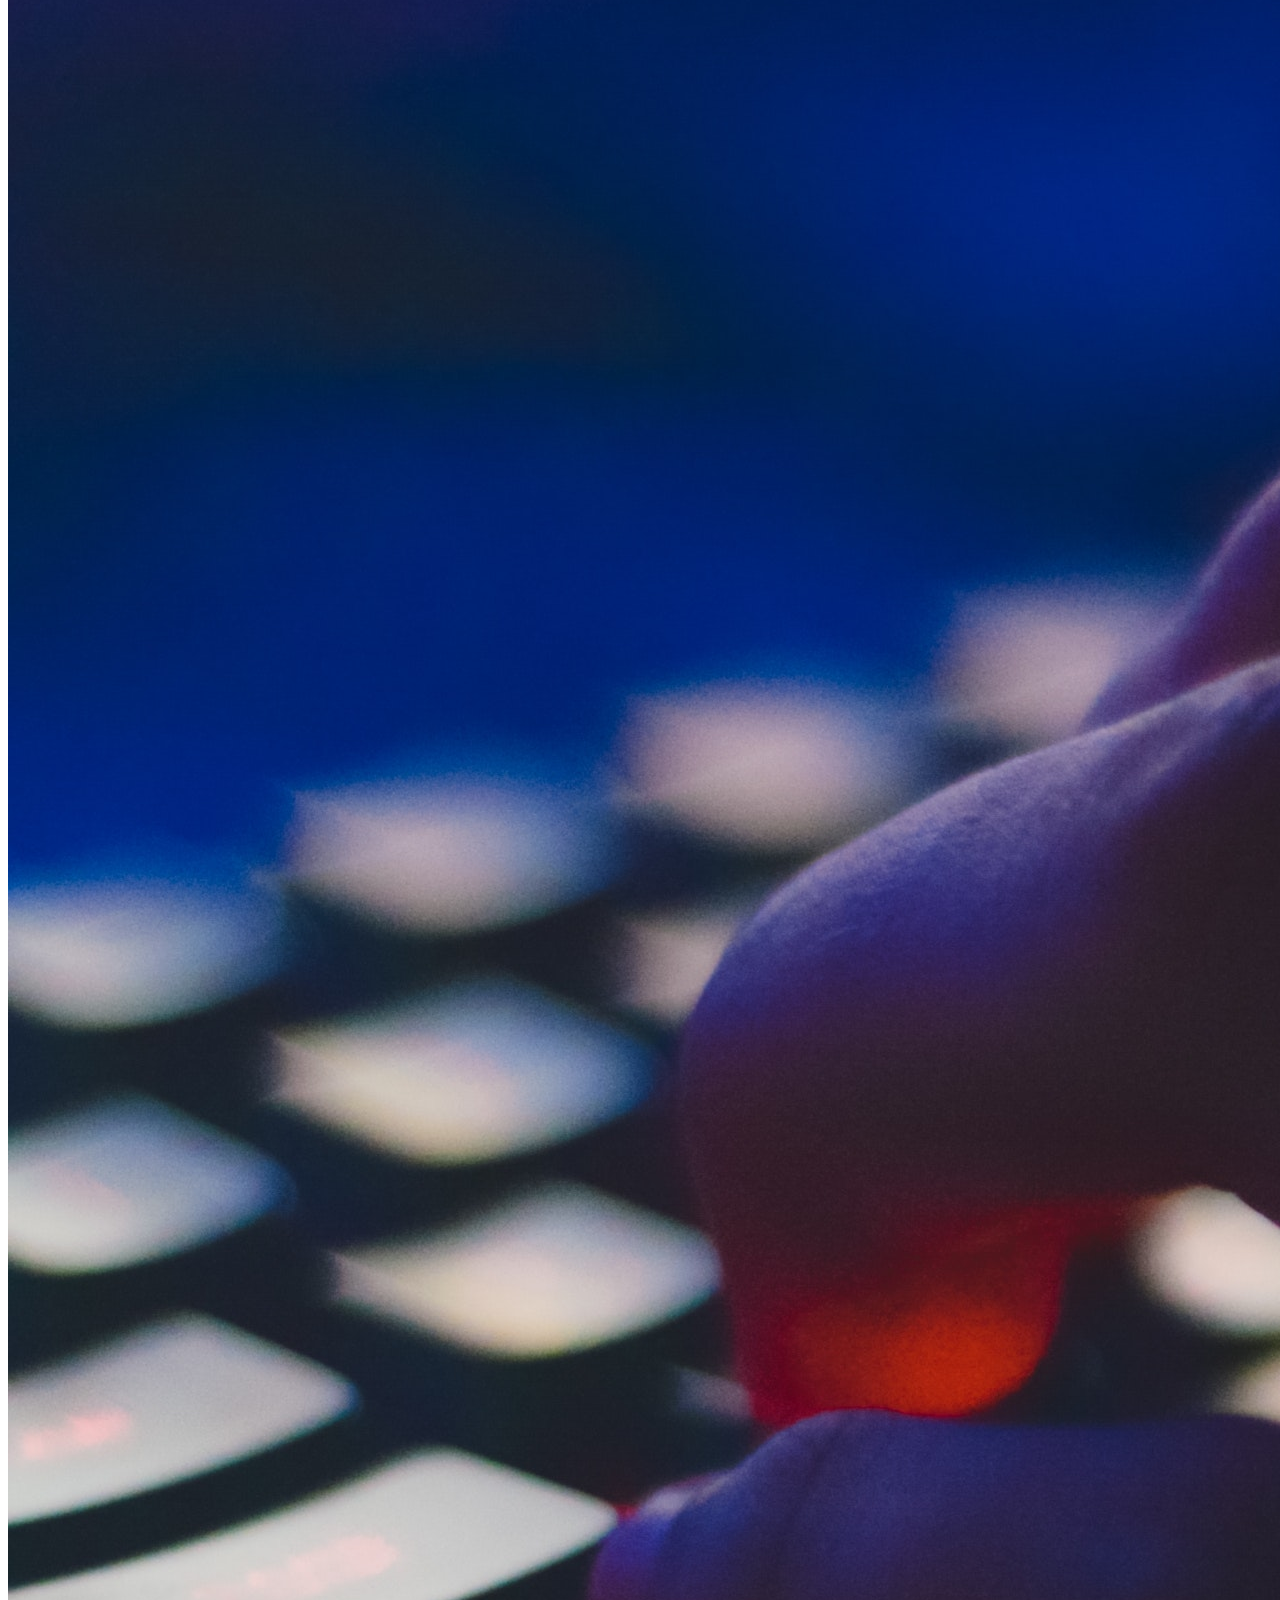
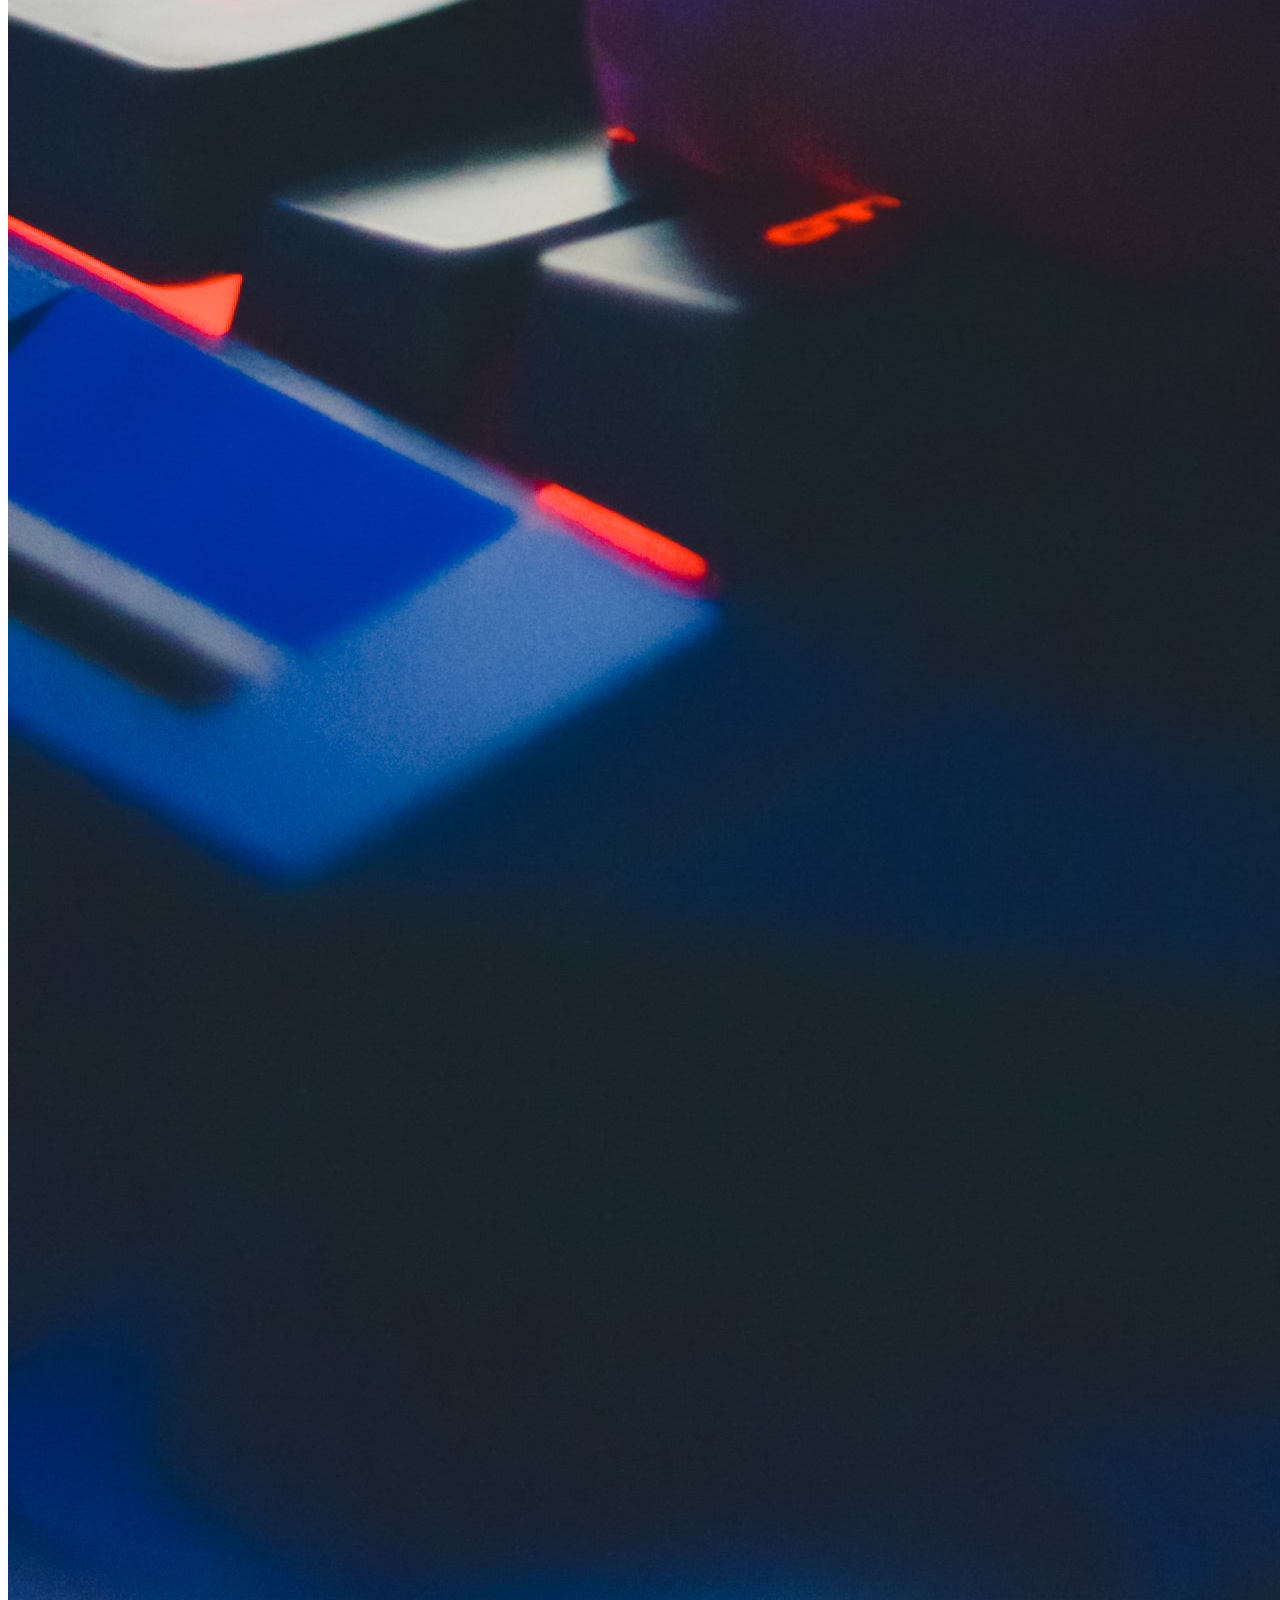
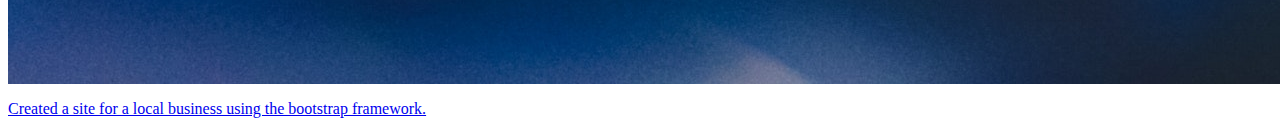
==== commit b10a8bdd: "commit" ====
--- a/home.html
+++ b/home.html
@@ -3,6 +3,7 @@
         <title>Home Page</title>
         <link rel="stylesheet" type="text/css" href="css/default.css">
         <meta name="viewport" content="width=device-width, initial-scale=1.0" />
+        <meta charset="UTF-8">
     </head>
     <body>
         <div class="nav">
@@ -83,9 +84,9 @@
                         <div class="item">
                             <div class="project-content-box">
                                 <div class="project-box">
-                                    <a href="pdf/Android-Medecins.pdf">
-                                        <img src="assets/components/img_test.jpg" />
-                                        <p>Created a site for a local business using the bootstrap framework.</p>
+                                    <a href="#">
+                                        <img src="assets/project/ppe/android/logo.png" />
+                                        <p>Project Gsb Java Swing</p>
                                     </a>
                                 </div>
                             </div>
@@ -94,8 +95,8 @@
                             <div class="project-content-box">
                                 <div class="project-box">
                                     <a href="#">
-                                        <img src="assets/components/img_test.jpg" />
-                                        <p>Created a site for a local business using the bootstrap framework.</p>
+                                        <img src="assets/project/ppe/android/logo.png" />
+                                        <p>Project Gsb Java JEE</p>
                                     </a>
                                 </div>
                             </div>
@@ -104,8 +105,8 @@
                             <div class="project-content-box">
                                 <div class="project-box">
                                     <a href="page/ProjectPpe1.html">
-                                        <img src="assets/components/img_test.jpg" />
-                                        <p>Created a site for a local business using the bootstrap framework.</p>
+                                        <img src="assets/project/ppe/android/logo.png" />
+                                        <p>Project Gsb sur Android</p>
                                     </a>
                                 </div>
                             </div>
